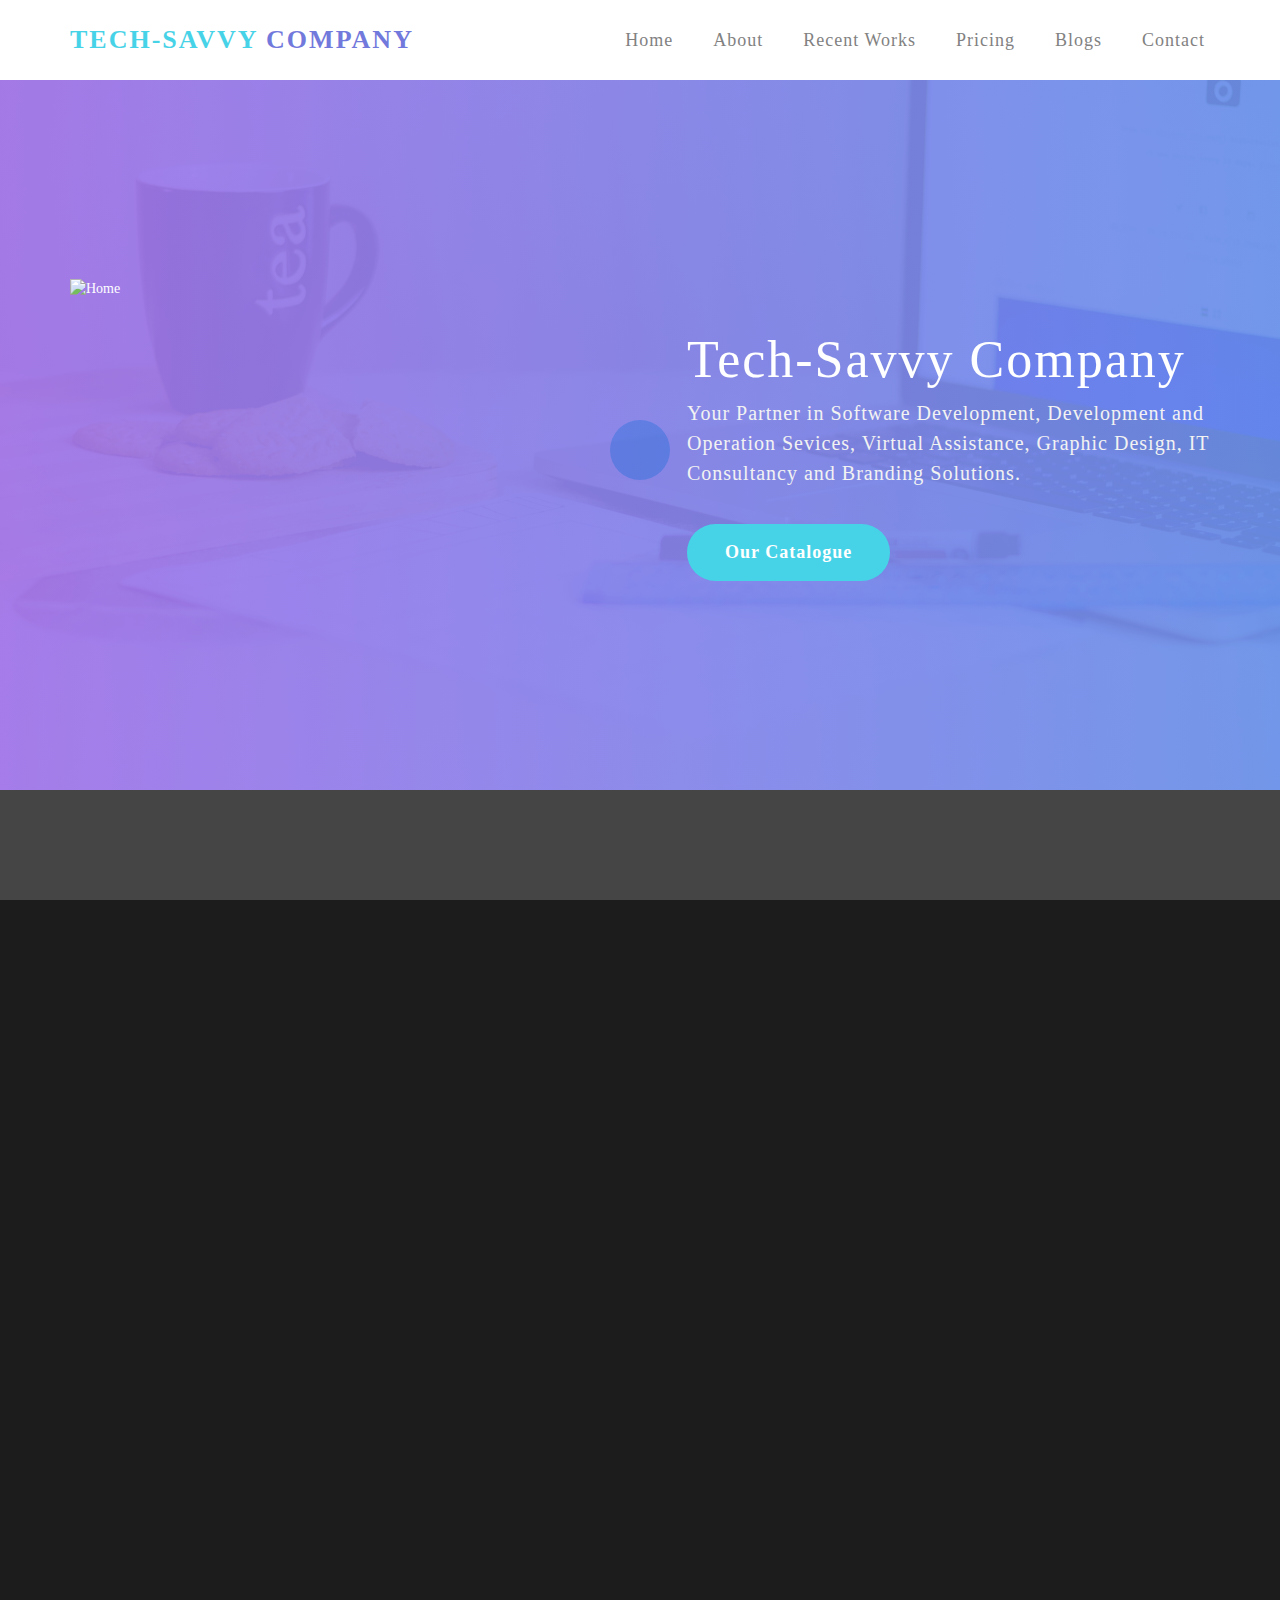
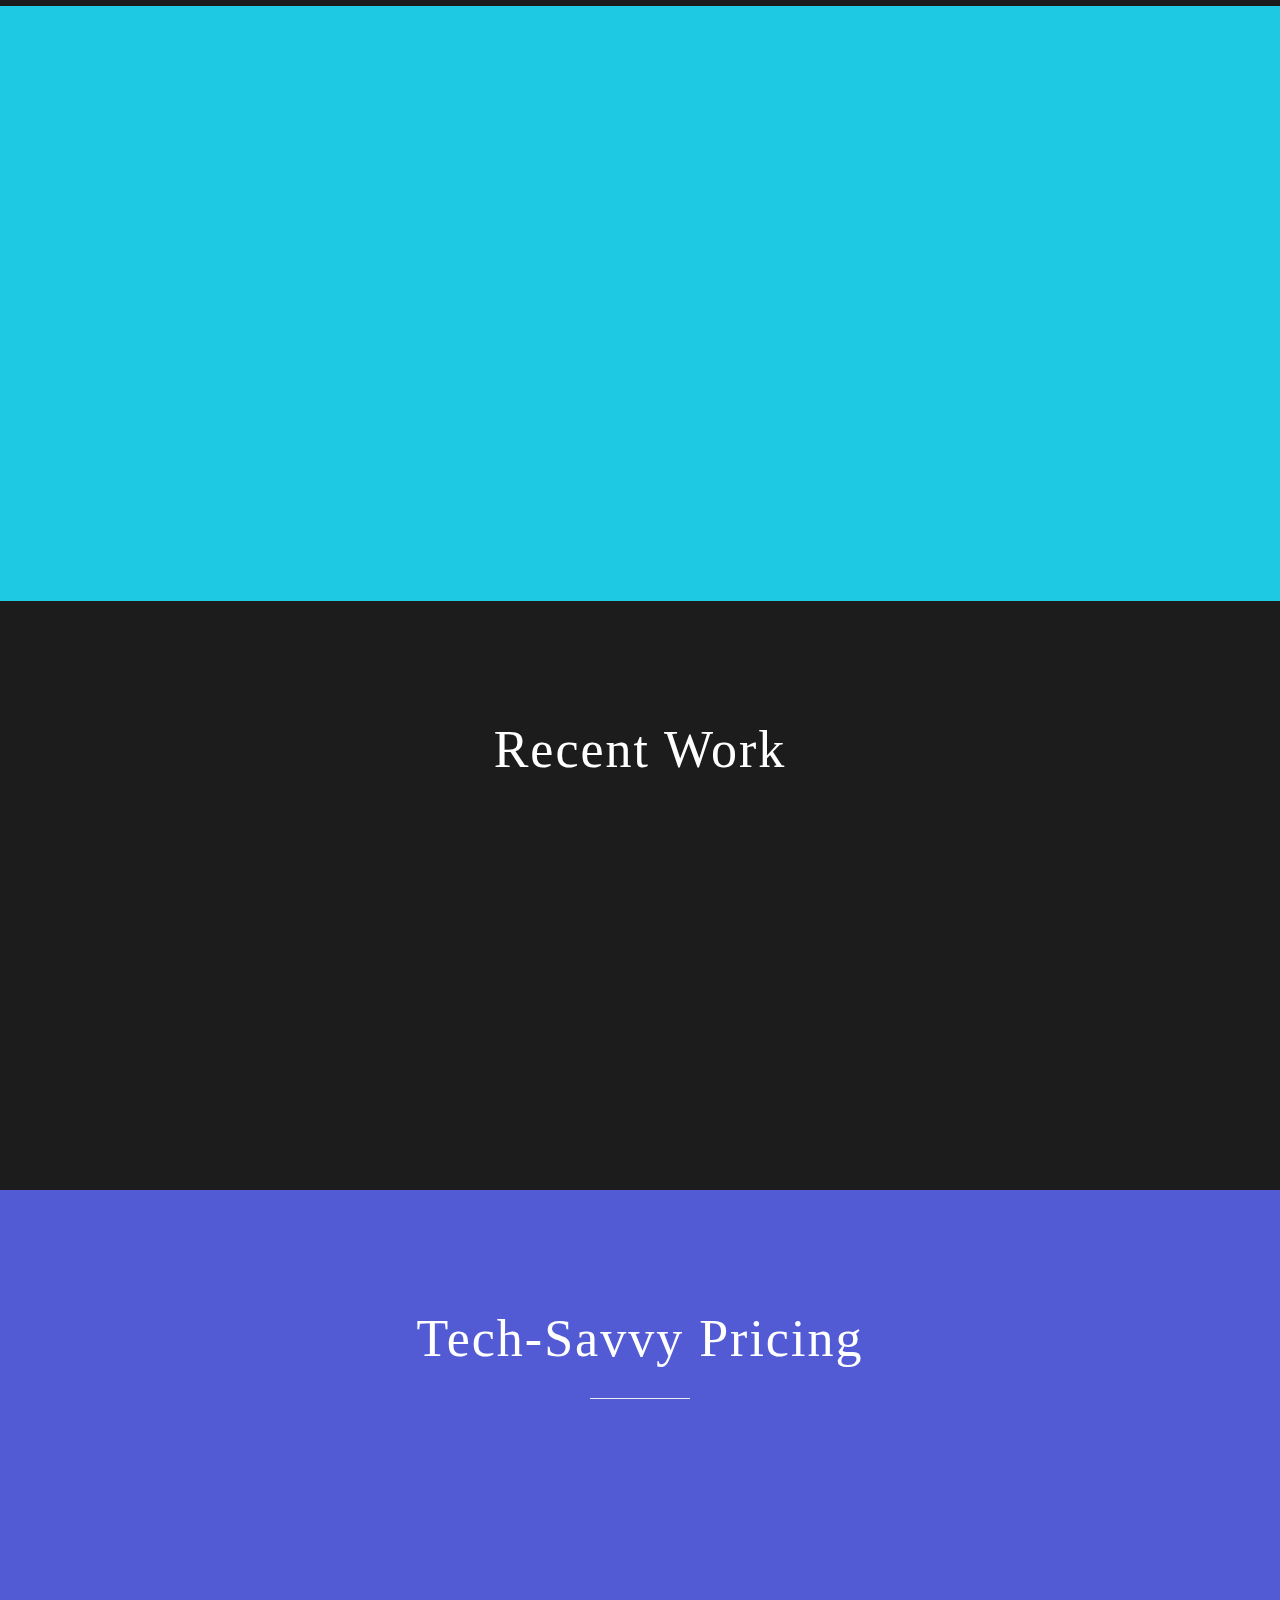
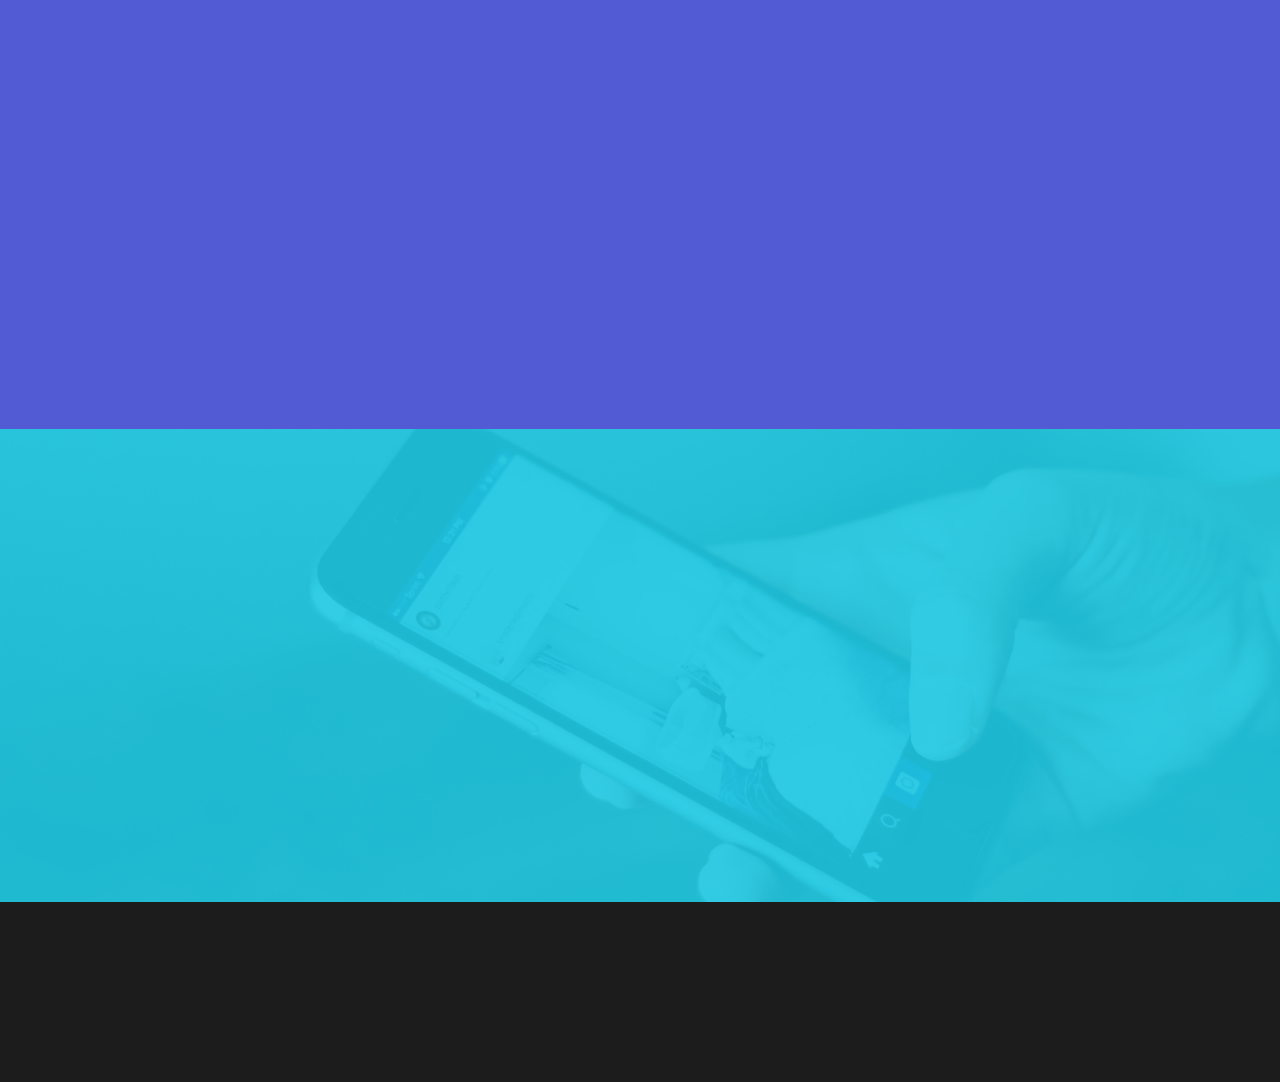
==== tech-savvy-site/index.html @ 90fdca35 "Updated Tech-Savvy Landing Page" ====
<!DOCTYPE html>
<html lang="en">
<head>

<meta charset="UTF-8">
<meta http-equiv="X-UA-Compatible" content="IE=Edge">
<meta name="description" content="">
<meta name="keywords" content="">
<meta name="author" content="">
<meta name="viewport" content="width=device-width, initial-scale=1, maximum-scale=1">

<title>Tech-Savvy</title>
<!--
Styling links
-->
<link rel="stylesheet" href="css/bootstrap.min.css">
<link rel="stylesheet" href="css/animate.css">
<link rel="stylesheet" href="css/font-awesome.min.css">

<link rel="stylesheet" href="css/magnific-popup.css">

<link rel="stylesheet" href="css/owl.theme.css">
<link rel="stylesheet" href="css/owl.carousel.css">

<link href='https://fonts.googleapis.com/css?family=Unica+One' rel='stylesheet' type='text/css'>
<link href='https://fonts.googleapis.com/css?family=Source+Sans+Pro:400,300,700' rel='stylesheet' type='text/css'>

<!-- Main css -->
<link rel="stylesheet" href="css/style.css">

</head>
<body data-spy="scroll" data-target=".navbar-collapse" data-offset="50">


<!-- PRE LOADER -->

<div class="preloader">
     <div class="sk-spinner sk-spinner-pulse"></div>
</div>



<!-- Navigation Section -->

<div class="navbar navbar-default navbar-fixed-top">
	<div class="container">

		<div class="navbar-header">
			<button class="navbar-toggle" data-toggle="collapse" data-target=".navbar-collapse">
				<span class="icon icon-bar"></span>
				<span class="icon icon-bar"></span>
				<span class="icon icon-bar"></span>
			</button>
			<a href="index.html" class="navbar-brand"><span>Tech-Savvy</span> Company</a>
		</div>

		<div class="collapse navbar-collapse">
			<ul class="nav navbar-nav navbar-right">
				<li><a href="#home" class="smoothScroll">Home</a></li>
				<li><a href="#about" class="smoothScroll">About</a></li>
				<li><a href="#screenshot" class="smoothScroll">Recent Works</a></li>
                <li><a href="#pricing" class="smoothScroll">Pricing</a></li>
                <li><a href="#newsletter" class="smoothScroll">Blogs</a></li>
        		<li><a href="#" data-toggle="modal" data-target="#modal1">Contact</a></li>
			</ul>
		</div>

	</div>
</div>


<!-- Home Section -->

<section id="home" class="main">
     <div class="overlay"></div>
	<div class="container">
		<div class="row">

               <div class="wow fadeInUp col-md-6 col-sm-5 col-xs-10 col-xs-offset-1 col-sm-offset-0" data-wow-delay="0.2s">
                    <img src="images/home.png" class="img-responsive" alt="Home">
               </div>

               <div class="col-md-6 col-sm-7 col-xs-12">
                    <div class="home-thumb">
                         <h1 class="wow fadeInUp" data-wow-delay="0.6s">Tech-Savvy Company</h1>
                         <p class="wow fadeInUp" data-wow-delay="0.8s">Your Partner in Software Development, Development and Operation Sevices,
                               Virtual Assistance, Graphic Design, IT Consultancy and Branding Solutions.</p>
                         <a href="#pricing" class="wow fadeInUp section-btn btn btn-success smoothScroll" data-wow-delay="1s">Our Catalogue</a>
                    </div>
               </div>

		</div>
	</div>
</section>


<!-- About Section -->

<section id="about">
     <div class="container">
          <div class="row">

               <div class="col-md-12 col-sm-12">
                    <div class="wow bounceIn section-title">
                         <h1>welcome to Tech-Savvy</h1>
                         <hr>
                    </div>
               </div>

               <div class="wow fadeInUp col-md-6 col-sm-12" data-wow-delay="0.4s">
                   <h2>Our Team</h2>
                   <h3 class="wow fadeInUp" data-wow-delay="0.8s">our Team's ultimate goal is to help clients achieve 
                    their business objectives Designing, branding and IT development. We understand that every business is unique, 
                    and we work closely with our clients to  yield tangible results and
                     help them stay ahead in the competitive digital world.</h3>
                   <p class="wow fadeInUp" data-wow-delay="0.4s">This is the Code applied by the Team <a href="https://digitalmarketers.org/pages/code-of-conduct#:~:text=Our%20Global%20Code%20of%20Conduct%3A%20Doing%20Digital%20the%20Right%20Way&text=Act%20with%20integrity%20in%20the,communications%2C%20social%20posts%2C%20and%20comments" target="_blank">code of Conduct</a> that is adhered to by Tech-Savvy Squad.</p>
               </div>
          <!--
               <div class="wow fadeInUp col-md-3 col-sm-6" data-wow-delay="0.4s">
                    <div class="about-thumb">
                         <img src="images/team-img1.jpg" class="img-responsive" alt="Team">
                              <div class="about-overlay">
                                   <h3>Eng. Alex</h3>
                                   <h4>Company CEO</h4>
                                   <ul class="social-icon">
                                        <li><a href="#" class="fa fa-facebook"></a></li>
                                        <li><a href="#" class="fa fa-instagram"></a></li>
                                        <li><a href="#" class="fa fa-twitter"></a></li>
                                   </ul>
                              </div>
                    </div>
               </div>
        
                <div class="wow fadeInUp col-md-3 col-sm-6" data-wow-delay="0.4s">
                    <div class="about-thumb">
                         <img src="images/team-img2.jpg" class="img-responsive" alt="Team">
                              <div class="about-overlay">
                                   <h3>Mr. Bruce </h3>
                                   <h4>Senior Marketing Specialist</h4>
                                   <ul class="social-icon">
                                        <li><a href="#" class="fa fa-pinterest"></a></li>
                                        <li><a href="#" class="fa fa-behance"></a></li>
                                        <li><a href="#" class="fa fa-google-plus"></a></li>
                                   </ul>
                              </div>
                    </div>
               </div>
       
                <div class="wow fadeInUp col-md-3 col-sm-6" data-wow-delay="0.4s">
                    <div class="about-thumb">
                         <img src="images/team-img2.jpg" class="img-responsive" alt="Team">
                              <div class="about-overlay">
                                   <h3>Mrs. Nereah </h3>
                                   <h4>Graphic designer</h4>
                                   <ul class="social-icon">
                                        <li><a href="#" class="fa fa-pinterest"></a></li>
                                        <li><a href="#" class="fa fa-behance"></a></li>
                                        <li><a href="#" class="fa fa-google-plus"></a></li>
                                   </ul>
                              </div>
                    </div>
               </div>

               <div class="wow fadeInUp col-md-3 col-sm-6" data-wow-delay="0.4s">
                    <div class="about-thumb">
                         <img src="images/team-img2.jpg" class="img-responsive" alt="Team">
                              <div class="about-overlay">
                                   <h3>Mrs. Renee </h3>
                                   <h4> Digital Marketer & Virtual Assistant</h4>
                                   <ul class="social-icon">
                                        <li><a href="#" class="fa fa-pinterest"></a></li>
                                        <li><a href="#" class="fa fa-behance"></a></li>
                                        <li><a href="#" class="fa fa-google-plus"></a></li>
                                   </ul>
                              </div>
                    </div>
               </div>
          -->
          <div class="wow fadeInUp col-md-3 col-sm-6" data-wow-delay="0.4s">
               <div class="about-thumb">
                    <img src="images/kell.jpeg" class="img-responsive" alt="Team">
                         <div class="about-overlay">
                              <h3>SE. Kelvin </h3>
                              <h4>C.E.O | Web Developer</h4>
                              <ul class="social-icon">
                                   <li><a href="#" class="fa fa-pinterest"></a></li>
                                   <li><a href="#" class="fa fa-behance"></a></li>
                                   <li><a href="#" class="fa fa-google-plus"></a></li>
                              </ul>
                         </div>
               </div>
          </div>
               <div class="wow fadeInUp col-md-3 col-sm-6" data-wow-delay="0.4s">
                    <div class="about-thumb">
                         <img src="images/sita.jpeg" class="img-responsive" alt="Team">
                              <div class="about-overlay">
                                   <h3>Mr. Sitati </h3>
                                   <h4>Graphic Designer | UI/UX Expert</h4>
                                   <ul class="social-icon">
                                        <li><a href="#" class="fa fa-pinterest"></a></li>
                                        <li><a href="#" class="fa fa-behance"></a></li>
                                        <li><a href="#" class="fa fa-google-plus"></a></li>
                                   </ul>
                              </div>
                    </div>
               </div>
<!--
               <div class="wow fadeInUp col-md-3 col-sm-6" data-wow-delay="0.4s">
                    <div class="about-thumb">
                         <img src="images/karey.jpg" class="img-responsive" alt="Team">
                              <div class="about-overlay">
                                   <h3>Mr. Emmanuel</h3>
                                   <h4> Sofware Developer</h4>
                                   <ul class="social-icon">
                                        <li><a href="#" class="fa fa-pinterest"></a></li>
                                        <li><a href="#" class="fa fa-behance"></a></li>
                                        <li><a href="#" class="fa fa-google-plus"></a></li>
                                   </ul>
                              </div>
                    </div>
               </div>

               <div class="wow fadeInUp col-md-3 col-sm-6" data-wow-delay="0.4s">
                    <div class="about-thumb">
                         <img src="images/karey.JPG" class="img-responsive" alt="Team">
                              <div class="about-overlay">
                                   <h3>Mrs. Karey </h3>
                                   <h4>Quality Assurance Manager</h4>
                                   <ul class="social-icon">
                                        <li><a href="#" class="fa fa-pinterest"></a></li>
                                        <li><a href="#" class="fa fa-behance"></a></li>
                                        <li><a href="#" class="fa fa-google-plus"></a></li>
                                   </ul>
                              </div>
                    </div>
               </div>
-->
          </div>
     </div>
</section>


<!-- Divider Section -->

<section id="divider">
     <div class="container">
          <div class="row">

               <div class="col-md-offset-2 col-md-8 col-sm-12">
                    <h2 class="wow fadeInUp" data-wow-delay="0.4s">The Tech-Savvy team is a dynamic ensemble of industry specialists,
                          each contributing their unique expertise to our projects. Our software development team combines 
                          technical brilliance that seamlessly blend innovation and user experience. our IT consultancy team navigates the IT landscape, 
                          offering strategic guidance that optimizes systems and empowers businesses to thrive.</h2>
                    <a href="https://elearners.academy/" class="wow fadeInUp section-btn btn btn-success smoothScroll" data-wow-delay="0.8s">Learn More</a>
               </div>

          </div>
     </div>
</section>


<!-- Screenshot Section -->

<section id="screenshot">
     <div class="container">
          <div class="row">

               <div class="col-md-offset-2 col-md-8 col-sm-12">
                    <div class="section-title">
                         <h1>Recent Work</h1>
                         <p class="wow fadeInUp" data-wow-delay="0.8s">Recent works at Tech-Savvy include innovative software development projects, 
                              creating impactful branding solutions, and providing expert IT consultancy. Our team's focus on technology, creativity, 
                              and strategic guidance ensures clients receive tailored solutions that drive growth and enhance their digital presence.</p>
                    </div>
               </div>

               <!-- Screenshot Owl Carousel -->
               <div id="screenshot-carousel" class="owl-carousel">

                    <div class="item col-md-3 col-sm-3 wow fadeInUp" data-wow-delay="0.9s">
                         <a href="images/screenshot-img1.jpg" class="image-popup">
                              <img src="images/screenshot-img1.jpg" class="img-responsive" alt="screenshot">
                         </a>
                         <p style="text-align: center;">Project Planning</p>
                    </div>

                    <div class="item col-md-3 col-sm-3 wow fadeInUp" data-wow-delay="0.9s">
                         <a href="images/screenshot-img2.jpg" class="image-popup">
                              <img src="images/screenshot-img2.jpg" class="img-responsive" alt="screenshot">
                         </a>
                         <p style="text-align: center;">Sotware Design & Development</p>
                    </div>

                    <div class="item col-md-3 col-sm-3 wow fadeInUp" data-wow-delay="0.9s">
                         <a href="images/screenshot-img4.jpg" class="image-popup">
                              <img src="images/screenshot-img5.jpg" class="img-responsive" alt="screenshot">
                         </a>
                         <p style="text-align: center;">Graphic Design</p>
                    </div>

                    <div class="item col-md-3 col-sm-3 wow fadeInUp" data-wow-delay="0.9s">
                         <a href="images/screenshot-img3.jpg" class="image-popup">
                              <img src="images/screenshot-img3.jpg" class="img-responsive" alt="screenshot">
                         </a>
                         <p style="text-align: center;">Branding</p>
                    </div>

               </div>

          </div>
     </div>
</section>


<!-- Pricing Section -->

<section id="pricing">
     <div class="container">
          <div class="row">

                <div class="col-md-12 col-sm-12">
                    <div class="section-title">
                         <h1>Tech-Savvy Pricing</h1>
                         <hr>
                    </div>
               </div>

               <div class="wow fadeInUp col-md-4 col-sm-4" data-wow-delay="0.4s">
                    <div class="pricing-plan">
                         <div class="pricing-month">
                              <h2> >$30 </h2>
                         </div>
                         <div class="pricing-title">
                              <h3>Software Development</h3>
                         </div>
                         <p>Android dev't</p>
                         <p>Web Dev't</p>
                         <p>web design</p>
                         <p>DevOps</p>
                         <button class="btn btn-default section-btn">Register now</button>
                    </div>
               </div>

               <div class="wow fadeInUp col-md-4 col-sm-4" data-wow-delay="0.6s">
                    <div class="pricing-plan">
                         <div class="pricing-month">
                              <h2> >$20</h2>
                         </div>
                         <div class="pricing-title">
                              <h3>Branding & Digital Marketing</h3>
                         </div>
                         <p>Digital Content Creation</p>
                         <p>Social Media Marketing</p>
                         <p>Graphic Design</p>
                         <p>Digital Design Printing</p>
                         <button class="btn btn-default section-btn">Register now</button>
                    </div>
               </div>

               <div class="wow fadeInUp col-md-4 col-sm-4" data-wow-delay="0.8s">
                    <div class="pricing-plan">
                         <div class="pricing-month">
                              <h2> >$30</h2>
                         </div>
                         <div class="pricing-title">
                              <h3>Academic Writing</h3>
                         </div>
                         <p>Technical Non-technical essays</p>
                         <p>Economic Essays</p>
                         <p>Business Analytics</p>
                         <p>Computer Science</p>
                         <button class="btn btn-default section-btn">Register now</button>
                    </div>
               </div>

          </div>
     </div>
</section>


<!-- Newsletter Section -->

<section id="newsletter">
     <div class="overlay"></div>
     <div class="container">
          <div class="row">

               <div class="col-md-offset-2 col-md-8 col-sm-12">
                    <div class="wow bounceIn section-title">
                         <h2>Get Recent Blog Posts</h2>
                         <p class="wow fadeInUp" data-wow-delay="0.5s">To get our Recent Discussions on matters Branding, innovation and Technology revolutions subscribe to our blog post.</p>
                    </div>
                    <div class="wow fadeInUp newsletter-form" data-wow-delay="0.8s">
                         <form action="#" method="post">
                              <div class="col-md-8 col-sm-7">
                                   <input name="email" type="email" class="form-control" id="email" placeholder="Please Provide Your Email here">
                           	  </div>
                              <div class="col-md-4 col-sm-5">
                                   <input name="submit" type="submit" class="form-control" id="submit" value="Subscribe">
                              </div>
                         </form>
                    </div>
               </div>

          </div>
     </div>
</section>


<!-- Footer Section -->

<footer>
	<div class="container">
		<div class="row">

               <div class="col-md-8 col-sm-6">
                    <div class="wow fadeInUp footer-copyright" data-wow-delay="0.4s">
                         <p>Copyright &copy; 2023 Tech-savvy Company
                         <span>||</span> 
                         Design: <a href="https://twitter.com/kelvinSEALX" title="Twitter for development" target="_blank">kelvin the-great</a></p>
                    </div>
               </div>

			<div class="col-md-4 col-sm-6">
				<ul class="wow fadeInUp social-icon" data-wow-delay="0.8s">
                         <li><a href="#" class="fa fa-facebook"></a></li>
                         <li><a href="https://twitter.com/kelvinSEALX" class="fa fa-twitter"></a></li>
                         <li><a href="oumaklvn2018@gmail.com" class="fa fa-google-plus"></a></li>
                         <li><a href="#" class="fa fa-dribbble"></a></li>
                         <li><a href="https://www.linkedin.com/in/kelvin-ouma" class="fa fa-linkedin"></a></li>
                    </ul>
               </div>
			
		</div>
	</div>
</footer>


<!-- Modal Contact -->

<div class="modal fade" id="modal1" tabindex="-1" role="dialog" aria-labelledby="myModalLabel" aria-hidden="true">
     <div class="modal-dialog">
      <div class="modal-content modal-popup">
          <div class="modal-header">
               <button type="button" class="close" data-dismiss="modal" aria-label="Close"><span aria-hidden="true">&times;</span></button>
               <h2 class="modal-title">Contact Form</h2>
          </div>

               <form action="#" method="post">
                    <input name="name" type="text" class="form-control" id="name" placeholder="Your Name" required>
                 	<input name="email" type="email" class="form-control" id="email" placeholder="Email Address" required>
                 	<textarea name="message" rows="3" class="form-control" id="message" placeholder="Message" required></textarea>
                    <input name="submit" type="submit" class="form-control" id="submit" value="Send Message">
               </form>
          </div>
     </div>
</div>


<!-- Back top -->

<a href="#" class="go-top"><i class="fa fa-angle-up"></i></a>


<!-- SCRIPTS -->

<script src="js/jquery.js"></script>
<script src="js/bootstrap.min.js"></script>
<script src="js/jquery.magnific-popup.min.js"></script>
<script src="js/magnific-popup-options.js"></script>
<script src="js/owl.carousel.min.js"></script>
<script src="js/smoothscroll.js"></script>
<script src="js/wow.min.js"></script>
<script src="js/custom.js"></script>

</body>
</html>
---- tech-savvy-site/css/style.css ----
body {
		background: #1c1c1c;
    font-family: 'Times New Roman', serif;
    font-style: normal;
		font-weight: 300;
    padding-top: 70px;
    overflow-x: hidden;
}


/*---------------------------------------
    Typorgraphy              
-----------------------------------------*/

h1,h2,h3,h4,h5,h6,
.navbar-default, .btn {
  font-family: 'Times New Roman', serif;
  font-weight: 400;
}


h1,h2,h3,h4,h5,h6 {
  font-weight: 400;
  letter-spacing: 1px;
}

h1 {
    color: #ffffff;
    font-size: 52px;
    letter-spacing: 2px;
    padding-bottom: 10px;
    margin-bottom: 0px;
}

h2 {
  color: #f0f0f0;
  font-size: 32px;
}

h3 {
  color: #535bd4;
  font-size: 22px;
  line-height: 32px;
  padding-bottom: 4px;
}

h4 {
  font-weight: bold;
}

p {
    color: #999;
    font-size: 20px;
    font-weight: 300;
    line-height: 30px;
}

hr {
  border-bottom-color: #999;
  width: 100px;
}

.section-btn {
  background-color: #000;
  border: 2px solid transparent;
  border-radius: 100px;
  color: #ffffff;
  font-size: 18px;
  font-weight: bold;
  letter-spacing: 1px;
  padding: 14px 36px;
  margin-top: 26px;
  transition: all 0.4s ease-in-out;
}

.section-btn:hover {
  background: transparent;
  border-top-color: #ffffff;
  border-right-color: #222;
  border-bottom-color: #ffffff;
  border-left-color: #222;
  color: #ffffff;
}


/*---------------------------------------
    General               
-----------------------------------------*/

html{
  -webkit-font-smoothing: antialiased;
}

a {
  color: #535bd4;
  -webkit-transition: 0.5s;
  -o-transition: 0.5s;
  transition: 0.5s;
  text-decoration: none !important;
}
a:hover, a:active, a:focus {
  color: #3FF;
  outline: none;
}

* {
  -webkit-box-sizing: border-box;
  -moz-box-sizing: border-box;
  box-sizing: border-box;
}

*:before,
*:after {
  -webkit-box-sizing: border-box;
  -moz-box-sizing: border-box;
  box-sizing: border-box;
}

::-webkit-scrollbar{
  width: 8px;
  height: 8px;
}

::-webkit-scrollbar-thumb {
  cursor: pointer;
  background: #ffffff;
}

.section-title {
  position: relative;
  padding-bottom: 62px;
  text-align: center;
}

#about,
#screenshot,
#divider,
#pricing,
#newsletter {
  padding-top: 100px;
  padding-bottom: 100px;
}

#divider,
#pricing {
  text-align: center;
}


/*---------------------------------------
    Preloader section              
-----------------------------------------*/

.preloader {
  position: fixed;
  top: 0;
  left: 0;
  width: 100%;
  height: 100%;
  z-index: 99999;
  display: flex;
  flex-flow: row nowrap;
  justify-content: center;
  align-items: center;
  background: none repeat scroll 0 0 #ffffff;
}

.sk-spinner-pulse {
  width: 60px;
  height: 60px;
  background-color: #1dc9e3;
  border-radius: 100%;
  -webkit-animation: sk-pulseScaleOut 1s infinite ease-in-out;
          animation: sk-pulseScaleOut 1s infinite ease-in-out; }

@-webkit-keyframes sk-pulseScaleOut {
  0% {
    -webkit-transform: scale(0);
            transform: scale(0); }
  100% {
    -webkit-transform: scale(1);
            transform: scale(1);
    opacity: 0; } }

@keyframes sk-pulseScaleOut {
  0% {
    -webkit-transform: scale(0);
            transform: scale(0); }
  100% {
    -webkit-transform: scale(1);
            transform: scale(1);
    opacity: 0; } }



/*---------------------------------------
    Navigation section              
-----------------------------------------*/

.navbar-default {
    background: #ffffff;
    border: none;
    box-shadow: none;
    margin: 0 !important;
}

.navbar-default .navbar-brand {
  color: #535bd4;
  font-size: 26px;
  font-weight: bold;
  text-transform: uppercase;
  letter-spacing: 2px;
  line-height: 50px;
  margin: 0;
}

.navbar-default .navbar-brand span {
  color: #1dc9e3;
}

.navbar-default .navbar-nav li a {
    color: #656565;
    font-size: 18px;
    font-weight: 500;
    line-height: 50px;
    letter-spacing: 1px;
    -webkit-transition: all 0.4s ease-in-out;
    transition: all 0.4s ease-in-out;
    padding-right: 20px;
    padding-left: 20px;
}

.navbar-default .navbar-nav > li a:hover {
    color: #1dc9e3;
}

.navbar-default .navbar-nav > li > a:hover,
.navbar-default .navbar-nav > li > a:focus {
    color: #656565;
    background-color: transparent;
}

.navbar-default .navbar-nav > .active > a,
.navbar-default .navbar-nav > .active > a:hover,
.navbar-default .navbar-nav > .active > a:focus {
    color: #1dc9e3;
    background-color: transparent;
}

.navbar-default .navbar-toggle {
     border: none;
     padding-top: 10px;
  }

.navbar-default .navbar-toggle .icon-bar {
    border-color: transparent;
  }

.navbar-default .navbar-toggle:hover,
.navbar-default .navbar-toggle:focus { 
  background-color: transparent;
}


/*---------------------------------------
    Home section              
-----------------------------------------*/

#home {
    background: #535bd4 url('../images/home-bg.jpg') no-repeat;
    background-size: cover;
    background-position: center center;
    color: #ffffff;
    display: -webkit-box;
    display: -webkit-flex;
     display: -ms-flexbox;
    display: flex;
    -webkit-box-align: center;
    -webkit-align-items: center;
    -ms-flex-align: center;
     align-items: center;
    height: 80vh;
    position: relative;
}

#home .overlay {
  background: #4776E6; /* fallback for old browsers */
  background: -webkit-linear-gradient(to left, #4776E6 , #8E54E9); /* Chrome 10-25, Safari 5.1-6 */ 
  background: linear-gradient(to left, #4776E6 , #8E54E9); /* W3C, IE 10+/ Edge, Firefox 16+, Chrome 26+, Opera 12+, Safari 7+ */
  opacity: 0.9;
  position: absolute;
  width: 100%;
  height: 80vh;
  top: 0;
  left: 0;
  right: 0;
}

#home img {
  width: 100%;
  height: auto;
}

#home .home-thumb {
  padding-top: 32px;
  padding-left: 32px;
}

#home p,
#newsletter p {
  color: #f0f0f0;
  letter-spacing: 1px;
}

#home .section-btn {
  background: #1dc9e3;
}

#home .section-btn:hover {
  background: transparent !important;
}


/*---------------------------------------
   Divider section              
-----------------------------------------*/

#divider {
  background-color: #1dc9e3;
}

#divider p {
  color: #666;
  font-size: 26px;
  line-height: 42px;
}


/*---------------------------------------
   About section              
-----------------------------------------*/

#about img {
  width: 100%;
}

#about .about-thumb {
  margin-bottom: 32px;
  position: relative;
  text-align: center;
}

#about .about-overlay h3 {
  padding-bottom: 0px;
}

#about .about-overlay {
  background-color: rgba(250,250,250,0.9);
  border-radius: 2px;
  position: absolute;
  bottom: 0px;
  width: 100%;
  height: 100px;
  overflow: hidden;
  transition: height 450ms;
}

#about .about-thumb:hover .about-overlay {
  height: 100%;
  background-color: #ffffff;
  color: #222;
  padding-top: 30%;
  opacity: 0.9;
}

#about .about-thumb:hover h4 {
  color: #1dc9e3;
}


/*---------------------------------------
    Screenshot section              
-----------------------------------------*/

#screenshot .col-md-3 {
  display: block;
  width: 100%;
  padding-bottom: 1rem;
}

#screenshot img {
  background-color: #ffffff;
  box-shadow: 0px 1px 2px 0px rgba(0, 0, 0, 0.15);
  border-radius: 2px;
  cursor: pointer;
  display: block;
  margin-top: 20px;
  margin-bottom: 20px;
  position: relative;
  top: 0px;
  transition: all 0.4s ease-in-out;
}

#screenshot img:hover {
  box-shadow: 0px 16px 22px 0px rgba(0, 0, 0, 0.3);
  top: -6px;
}

.mfp-with-zoom .mfp-container,
.mfp-with-zoom.mfp-bg {
  opacity: 0;
  -webkit-backface-visibility: hidden;
  /* ideally, transition speed should match zoom duration */
  -webkit-transition: all 0.3s ease-out;
  -moz-transition: all 0.3s ease-out;
  -o-transition: all 0.3s ease-out;
  transition: all 0.3s ease-out;
}

.mfp-with-zoom.mfp-ready .mfp-container {
  opacity: 1;
}

.mfp-with-zoom.mfp-ready.mfp-bg {
  opacity: 0.8;
}

.mfp-with-zoom.mfp-removing .mfp-container,
.mfp-with-zoom.mfp-removing.mfp-bg {
  opacity: 0;
}


/*---------------------------------------
   Pricing section         
-----------------------------------------*/

#pricing {
  background: #535bd4;
}

#pricing .pricing-plan {
  background-color: #ffffff;
  border-radius: 2px;
  margin-bottom: 32px;
}

#pricing .pricing-plan .pricing-month {
  padding: 14px 10px 6px 10px;
}

#pricing .pricing-plan .pricing-month h2 {
  font-size: 52px;
  color: #1dc9e3;
}

#pricing .pricing-plan .section-btn {
  background: #1dc9e3;
  position: relative;
  top: 20px;
}

#pricing .pricing-plan .section-btn:hover {
  background-color: #ffffff;
  color: #222;
}


/*---------------------------------------
    Newsletter section              
-----------------------------------------*/

#newsletter {
    background: #535bd4 url('../images/newsletter-bg.jpg') no-repeat;
    background-size: cover;
    background-position: center center;
    color: #ffffff;
    position: relative;
}

#newsletter .overlay {
  background: #1dc9e3;
  opacity: 0.9;
  position: absolute;
  width: 100%;
  height: 100%;
  top: 0;
  left: 0;
  right: 0;
}

#newsletter .form-control {
  background-color: transparent;
  border: none;
  border-bottom: 3px solid #eee;
  border-radius: 0px;
  box-shadow: none;
  color: #ffffff;
  font-size: 20px;
  font-weight: 400;
  height: 50px;
  transition: all 0.4s ease-in-out;
  margin-bottom: 20px;
}

#newsletter .form-control:focus {
  border-color: #ffffff;
}

#newsletter input[type="submit"] {
  background-color: #ffffff;
  border-radius: 100px;
  border: 3px solid #ffffff;
  color: #1dc9e3;
  font-size: 17px;
  font-weight: 400;
  letter-spacing: 1px;
  text-transform: uppercase;
  height: 55px;
}

#newsletter input[type="submit"]:hover {
  background-color: transparent;
  color: #ffffff;
}

#newsletter .form-control::-moz-placeholder {
  color: #ffffff;
  opacity: 1;
}

#newsletter .form-control:-ms-input-placeholder {
  color: #ffffff;
}

#newsletter .form-control::-webkit-input-placeholder {
  color: #ffffff;
}


/*---------------------------------------
   Footer section              
-----------------------------------------*/

footer {
  padding-top: 60px;
  padding-bottom: 60px;
}

footer span {
  padding-right: 10px;
  padding-left: 10px;
}

footer p {
  padding-top: 16px;
}



/*---------------------------------------
   Modal Contact           
-----------------------------------------*/

.modal-dialog .modal-content {
  background-color: #535bd4;
  border: none;
  border-radius: 2px;
  text-align: center;
  padding: 100px 50px 80px 50px;
  position: relative;
  overflow: hidden;
}

.btn:focus {
  outline: none;
}

.modal-header {
  border-bottom: 0px;
}

.modal-dialog .close {
  color: #ffffff;
  font-size: 45px;
  font-weight: 300;
  text-shadow: none;
  opacity: 1;
  position: absolute;
  top: 40px;
  right: 40px;
  border-radius: 100px;
  width: 30px;
  height: 30px;
  line-height: 30px;
  text-align: center;
}

.modal-dialog .close:focus {
  outline: none;
}

.modal-dialog .modal-title {
  color: #ffffff;
}

.modal-dialog form {
  padding: 20px;
}

.modal-dialog form input {
  height: 50px;
}

.modal-dialog .form-control {
  background: transparent;
  border: 1px solid #f0f0f0;
  border-radius: 0px;
  box-shadow: none;
  color: #ffffff;
  font-size: 20px;
  margin-bottom: 20px;
  transition: all 0.4s ease-in-out;
}

.modal-dialog .form-control:focus {
  border-top-color: transparent;
  border-right-color: transparent;
  border-left-color: transparent;
  border-bottom-color: #ffffff;
}

.modal-dialog form input[type="submit"] {
  background: #1dc9e3;
  border: 3px solid transparent;
  border-radius: 100px;
  font-weight: 400;
  letter-spacing: 1px;
  color: #ffffff;
  text-transform: uppercase;
  margin-top: 30px;
}

.modal-dialog form input[type="submit"]:hover {
  background: transparent;
  border-color: #1dc9e3;
  color: #ffffff;
}

.modal-dialog .form-control::-moz-placeholder {
  color: #ffffff;
  opacity: 1;
}
.modal-dialog .form-control:-ms-input-placeholder {
  color: #ffffff;
}
.modal-dialog .form-control::-webkit-input-placeholder {
  color: #ffffff;
}

.modal.fade .modal-dialog{
  -webkit-perspective: 1300px;
     -moz-perspective: 1300px;
          perspective: 1300px;
}

.modal.fade .modal-content{
  -webkit-transform-style: preserve-3d;
     -moz-transform-style: preserve-3d;
          transform-style: preserve-3d;
  -webkit-transform: translateZ(-3000px) rotateY(90deg);
     -moz-transform: translateZ(-3000px) rotateY(90deg);
      -ms-transform: translateZ(-3000px) rotateY(90deg);
          transform: translateZ(-3000px) rotateY(90deg);
  opacity: 0;
}

.modal.fade.in .modal-content{
    -webkit-animation: slit .7s forwards ease-out;
    -moz-animation: slit .7s forwards ease-out;
    animation: slit .7s forwards ease-out;
}

@-webkit-keyframes slit {
  50% { -webkit-transform: translateZ(-250px) rotateY(60deg); opacity: .5; -webkit-animation-timing-function: ease-out;}
  100% { -webkit-transform: translateZ(0) rotateY(0deg); opacity: 1; }
}

@-moz-keyframes slit {
  50% { -moz-transform: translateZ(-250px) rotateY(60deg); opacity: .5; -moz-animation-timing-function: ease-out;}
  100% { -moz-transform: translateZ(0) rotateY(0deg); opacity: 1; }
}

@keyframes slit {
  50% { transform: translateZ(-250px) rotateY(60deg); opacity: 1; animation-timing-function: ease-in;}
  100% { transform: translateZ(0) rotateY(0deg); opacity: 1; }
}


/*---------------------------------------
   Social icon             
-----------------------------------------*/

.social-icon {
    position: relative;
    padding: 0;
    margin: 0;
    text-align: center;
}

.social-icon li {
    display: inline-block;
    list-style: none;
}

.social-icon li a {
    color: #666;
    border-radius: 100px;
    cursor: pointer;
    font-size: 16px;
    text-decoration: none;
    transition: all 0.4s ease-in-out;
    width: 50px;
    height: 50px;
    line-height: 50px;
    text-align: center;
    vertical-align: middle;
    position: relative;
    top: 0px;
    margin: 10px 4px 0px 4px;
}

.social-icon li a:hover {
    background: #1dc9e3;
    color: #ffffff;
    top: -5px;
}


/*---------------------------------------
   Back top         
-----------------------------------------*/

.go-top {
  background-color: #ffffff;
  box-shadow: 1px 1.732px 12px 0px rgba( 0, 0, 0, .14 ), 1px 1.732px 3px 0px rgba( 0, 0, 0, .12 );
  border-radius: 100px;
  transition : all 1s ease;
  bottom: 2em;
  right: 2em;
  color: #333;
  font-size: 22px;
  display: none;
  position: fixed;
  text-decoration: none;
  width: 35px;
  height: 35px;
  line-height: 30px;
  text-align: center;
}

.go-top:hover {
    background: #535bd4;
    color: #ffffff;
}


/*---------------------------------------
   Mobile Responsive         
-----------------------------------------*/
@media (max-width: 1200px) {
  .container {
	width: 100%;
  }
}

@media (max-width: 980px) {

  h1 {
    font-size: 38px;
  }
  
  .section-btn {
    padding: 10px 34px 12px;
  }

  #home, #home .overlay {
    height: 60vh;
  }

  #home .home-thumb {
    padding-top: 0px;
  }

  #about {
    text-align: center;
  }

  #about .about-thumb {
    margin-top: 62px;
  }

}

@media (max-width: 768px) {

  h1 {
    font-size: 28px;
  }

  .section-title {
    padding-bottom: 32px;
  }

  #about, #divider,
  #screenshot,
  #pricing, #newsletter {
    padding-top: 60px;
    padding-bottom: 60px;
  }

}

@media (max-width: 767px) {

   body {
    padding-top: 0px;
    text-align: center;
  }

  .navbar-default {
    text-align: center;
    padding-top: 0px;
  }

  .navbar-default .navbar-brand {
    line-height: 20px;
  }

  .navbar-default .navbar-nav li a {
    line-height: 25px;
  }

  #home, #home .overlay {
    height: 100vh;
  }

  #home img {
    position: relative;
    display: inline-block;
  }

  #home .home-thumb {
    padding-top: 32px;
    padding-left: 0px;
  }

  #pricing .pricing-plan {
    margin-bottom: 62px;
  }

}

@media (max-width: 650px) {

  h1 {
    font-size: 28px;
  }

  h2 {
    font-size: 24px;
  }

  h3 {
    font-size: 18px;
  }

  p {
    font-size: 16px;
  }

}
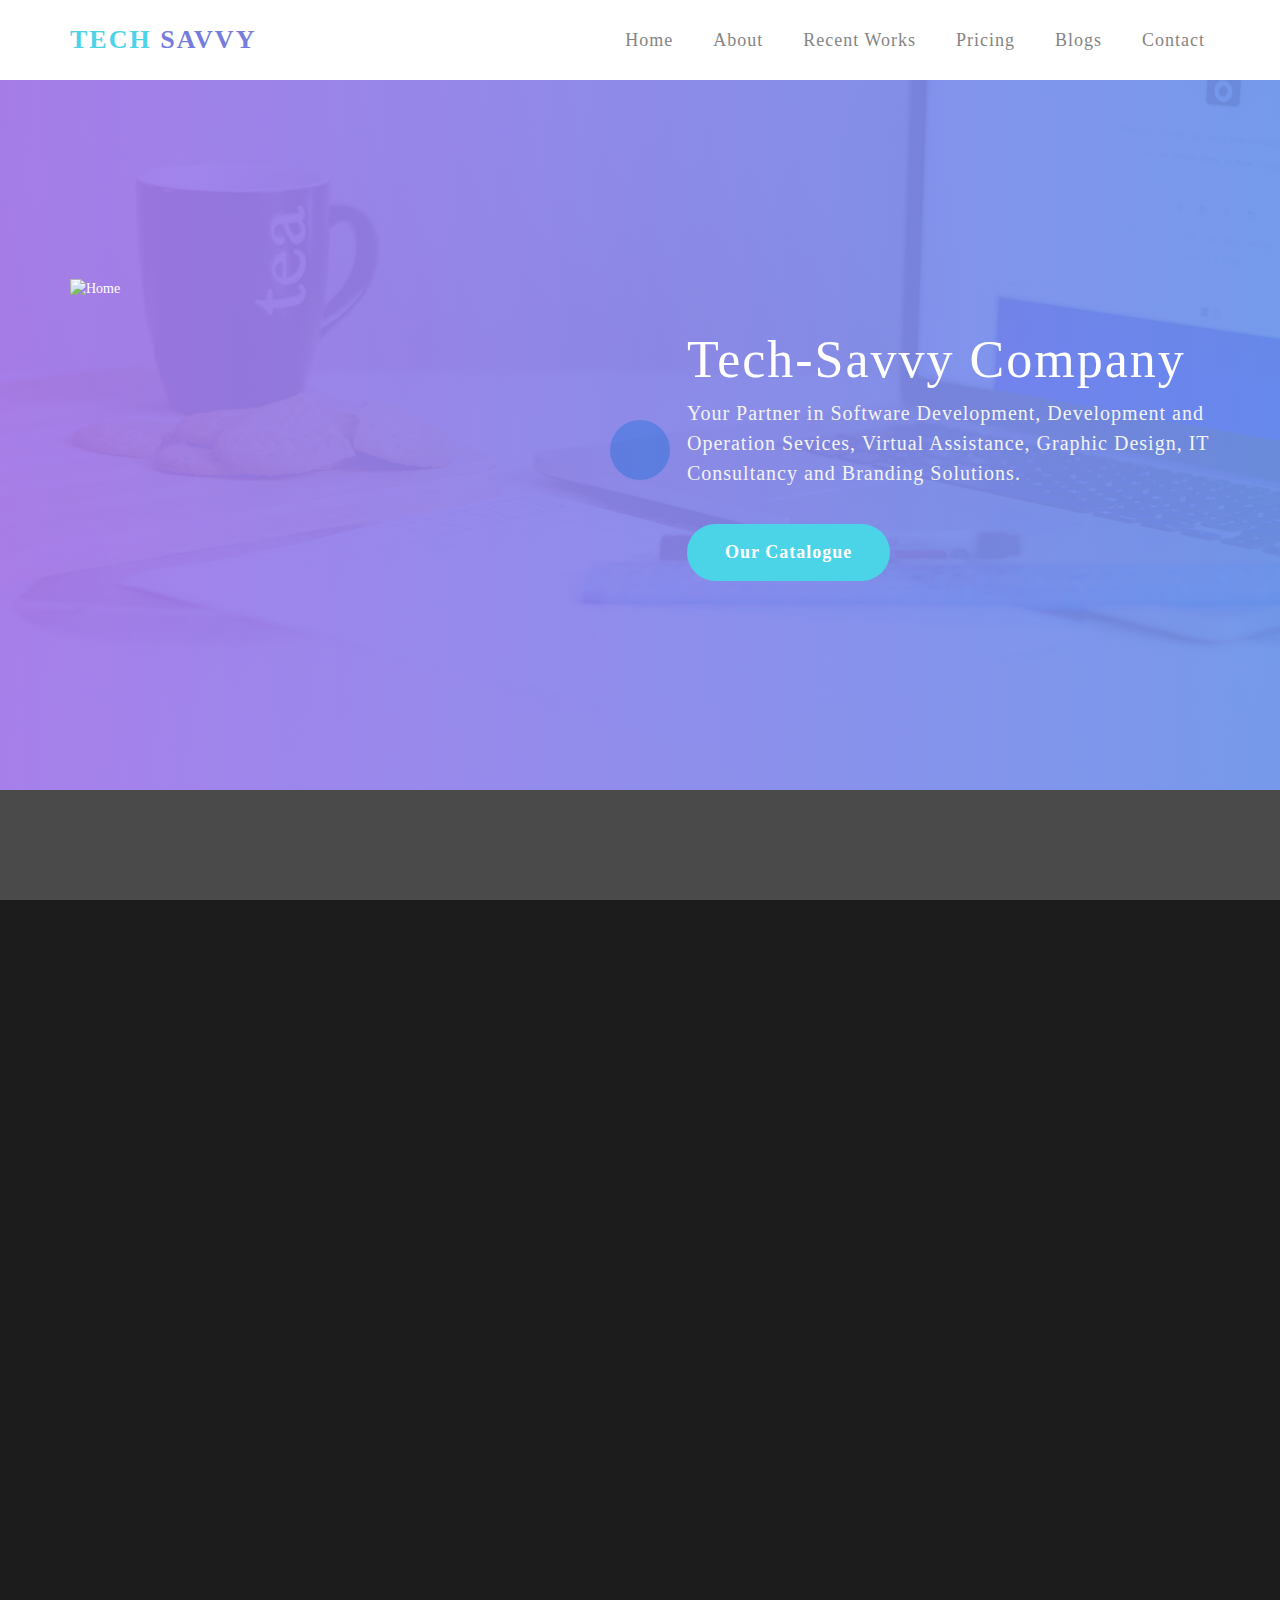
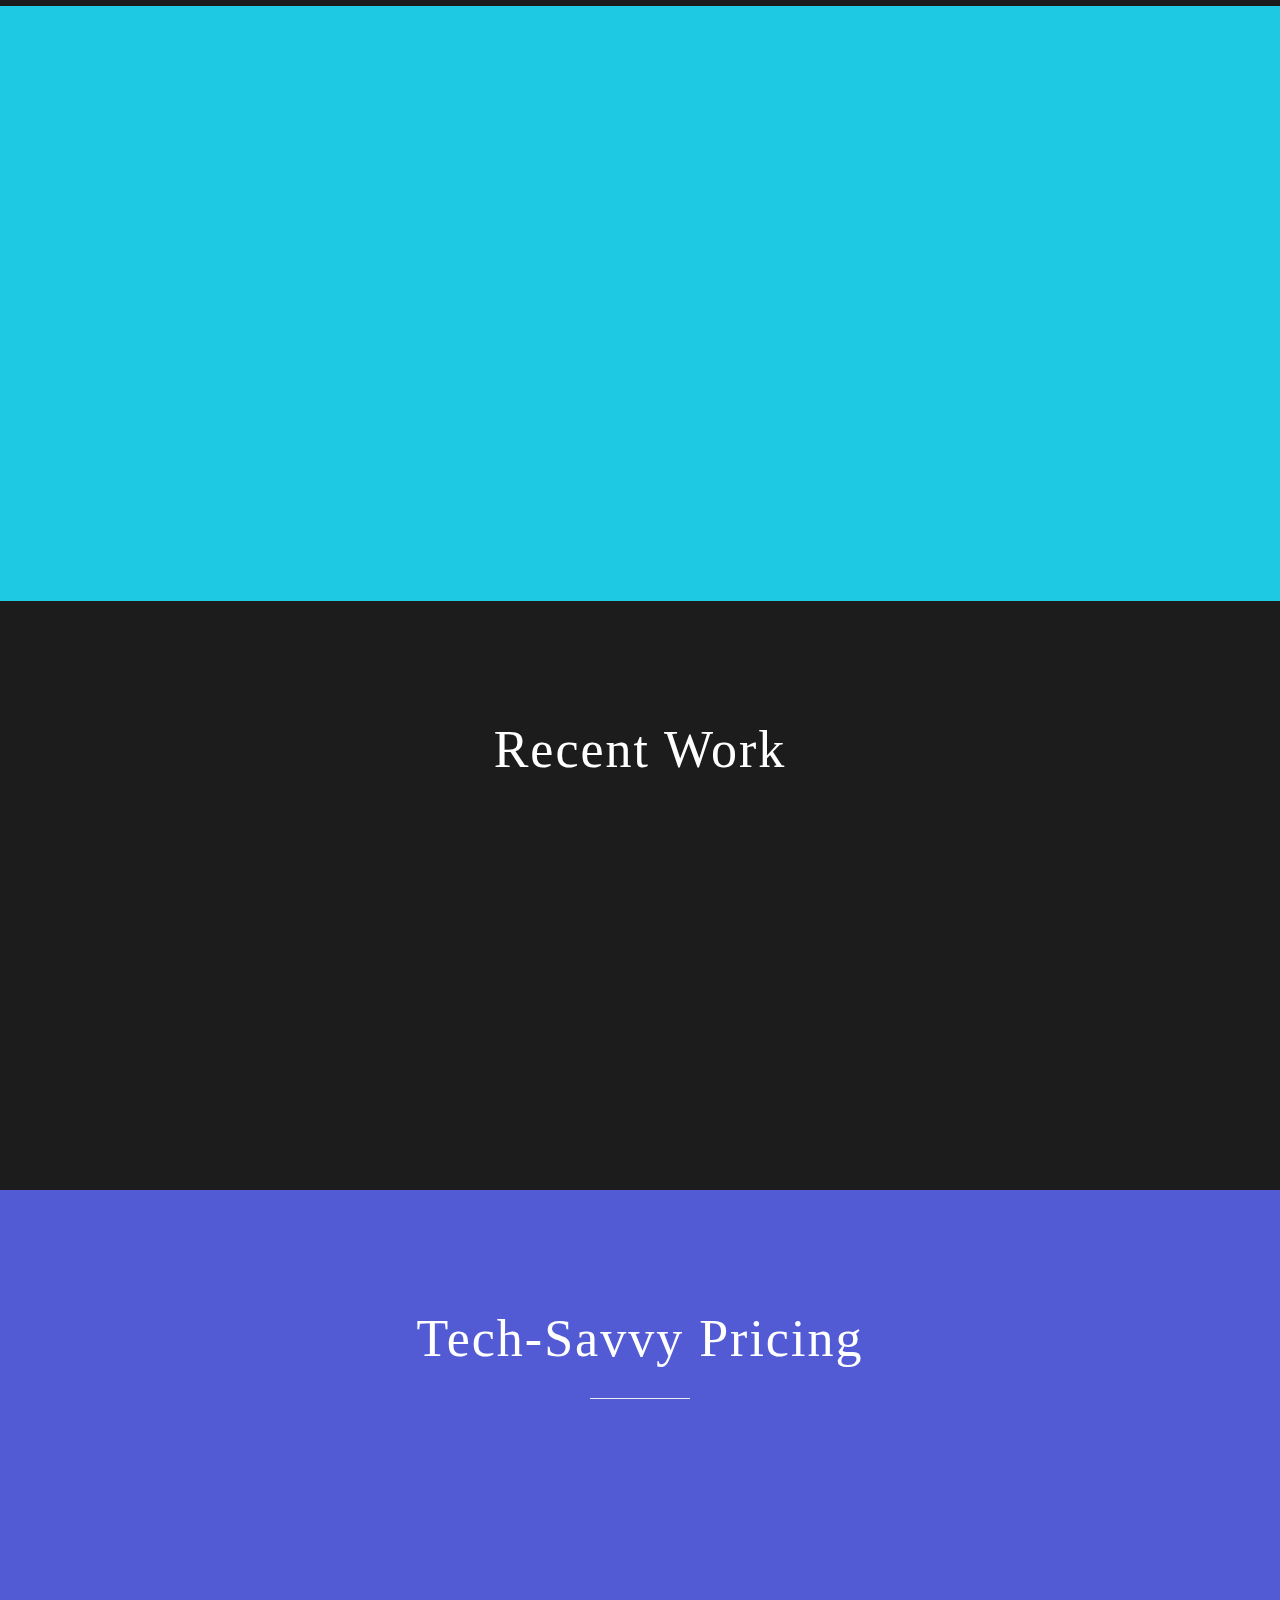
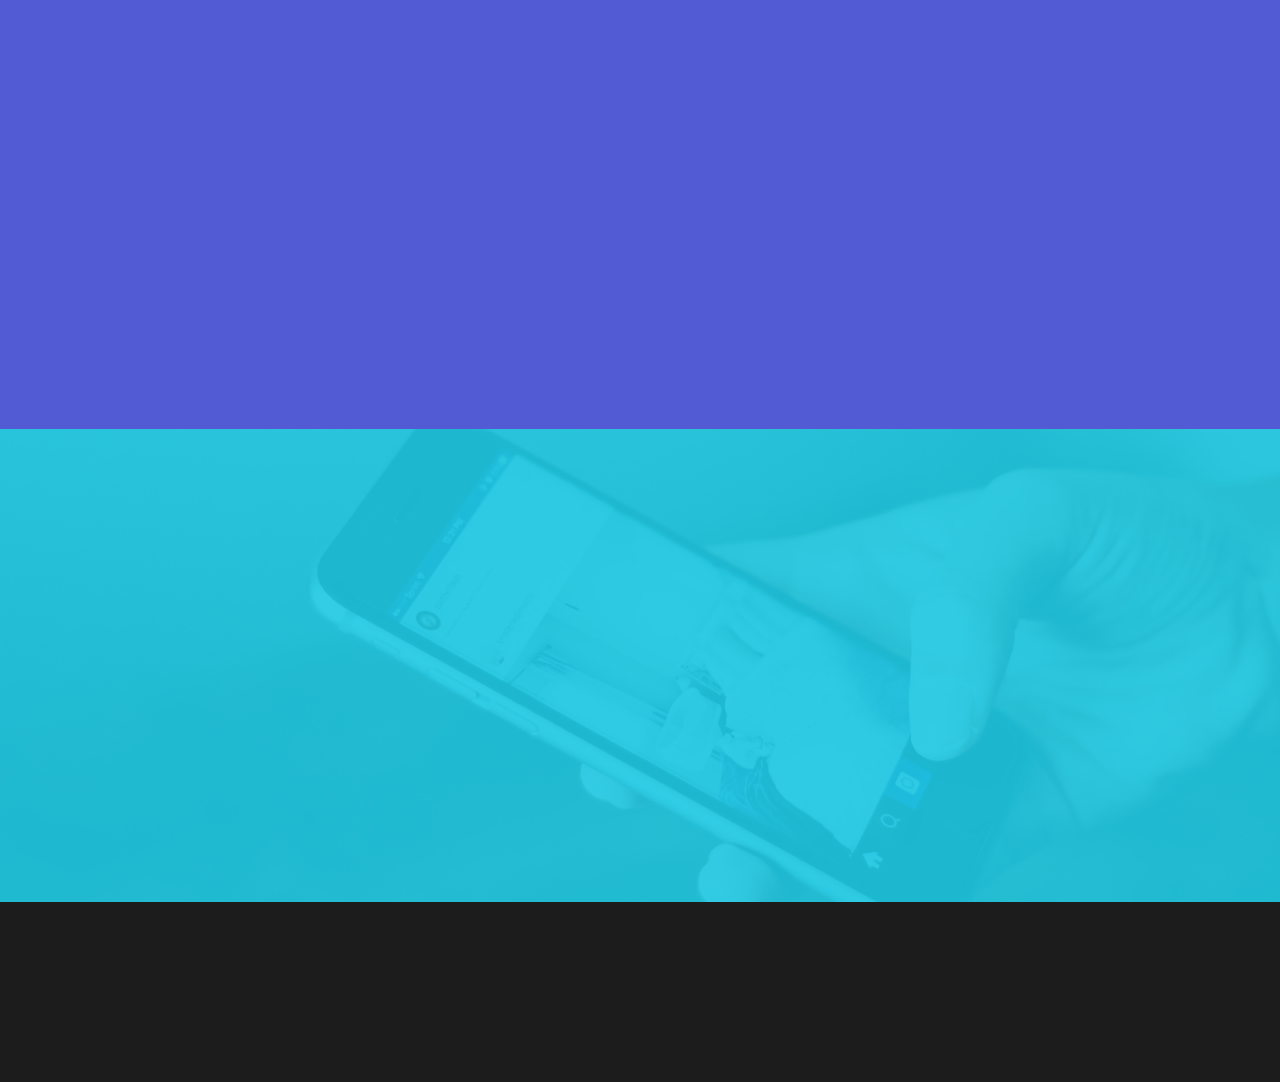
==== commit e0481cda: "Changed Company Name" ====
--- a/tech-savvy-site/index.html
+++ b/tech-savvy-site/index.html
@@ -51,7 +51,7 @@
 				<span class="icon icon-bar"></span>
 				<span class="icon icon-bar"></span>
 			</button>
-			<a href="index.html" class="navbar-brand"><span>Tech-Savvy</span> Company</a>
+			<a href="index.html" class="navbar-brand"><span>Tech</span> Savvy</a>
 		</div>
 
 		<div class="collapse navbar-collapse">
@@ -474,4 +474,4 @@
 <script src="js/custom.js"></script>
 
 </body>
-</html>+</html>
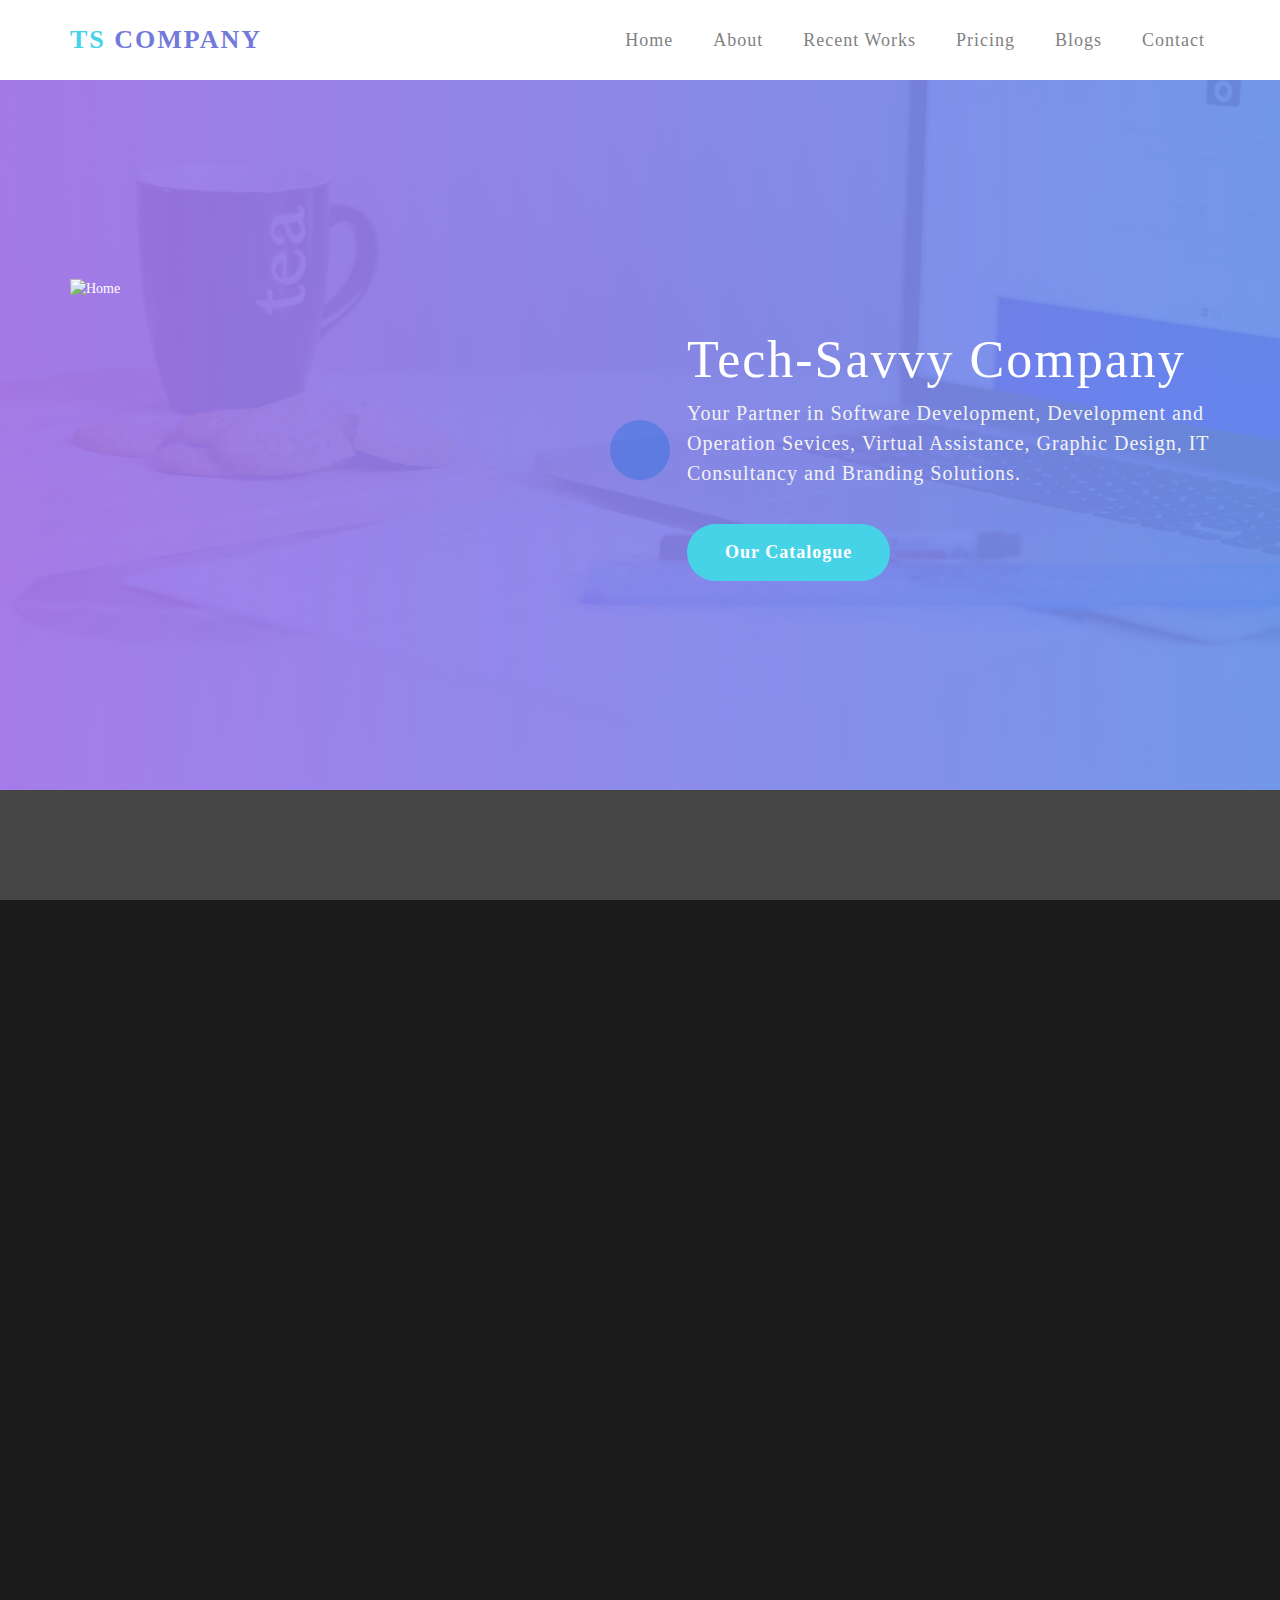
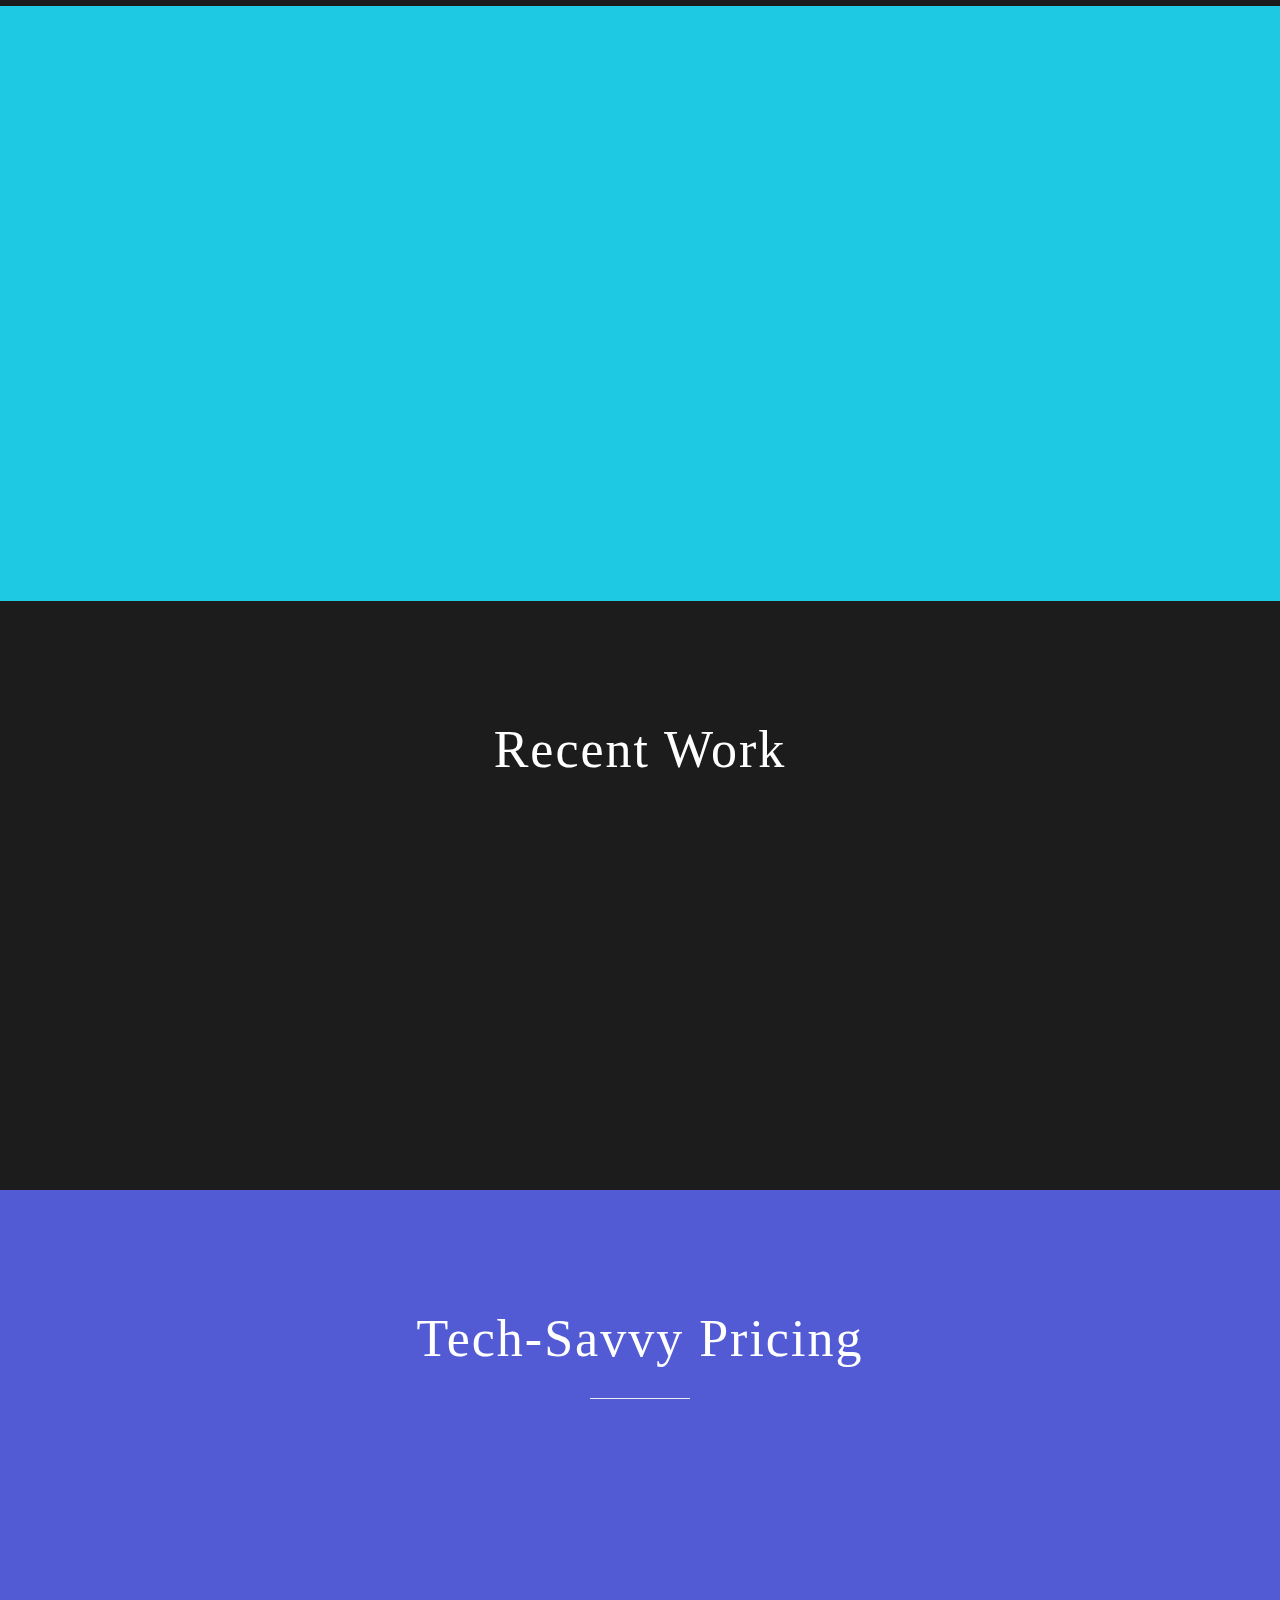
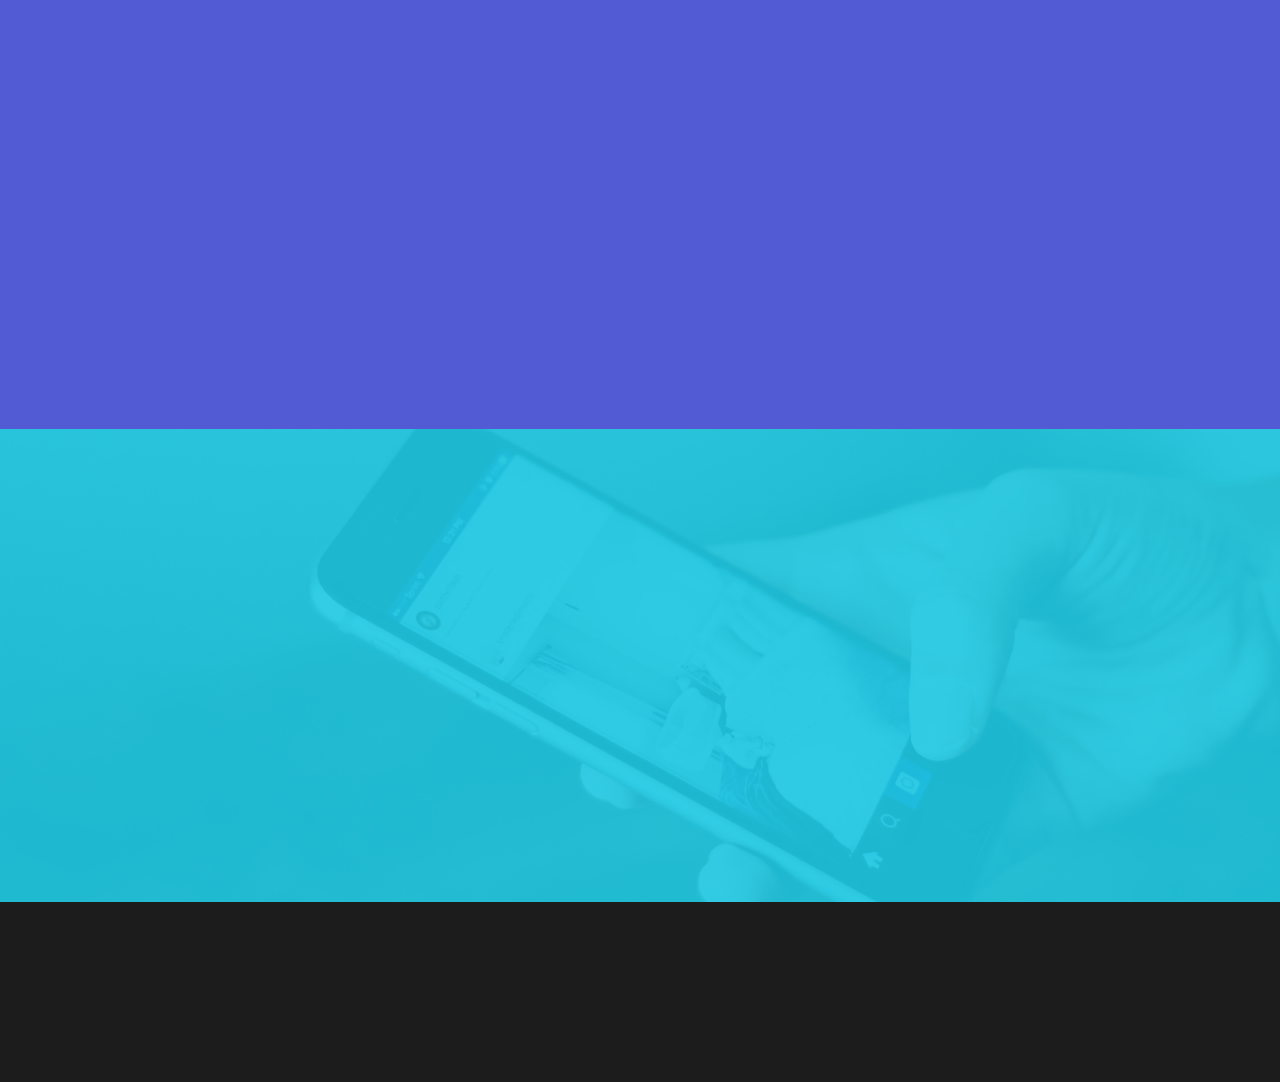
==== commit bc3c370a: "Changed Company Name" ====
--- a/tech-savvy-site/index.html
+++ b/tech-savvy-site/index.html
@@ -51,7 +51,7 @@
 				<span class="icon icon-bar"></span>
 				<span class="icon icon-bar"></span>
 			</button>
-			<a href="index.html" class="navbar-brand"><span>Tech</span> Savvy</a>
+			<a href="index.html" class="navbar-brand"><span>TS</span> Company</a>
 		</div>
 
 		<div class="collapse navbar-collapse">
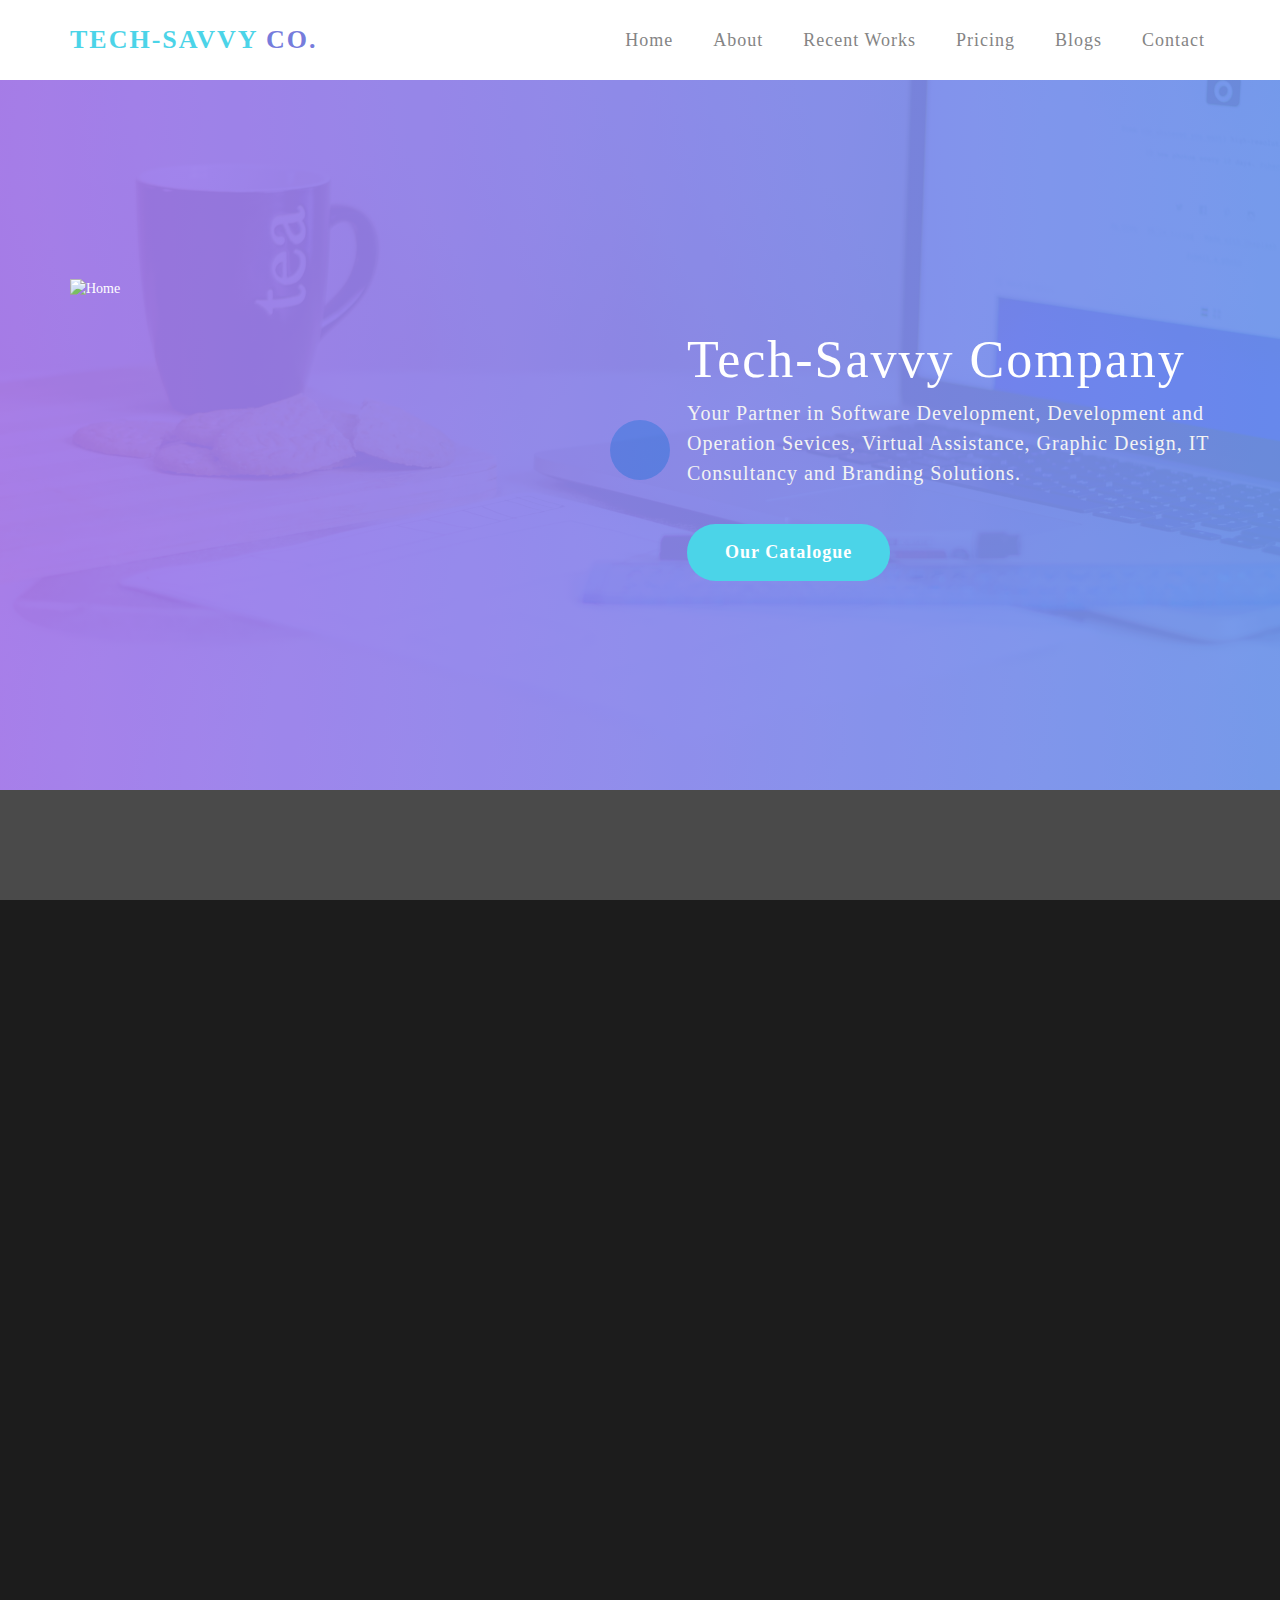
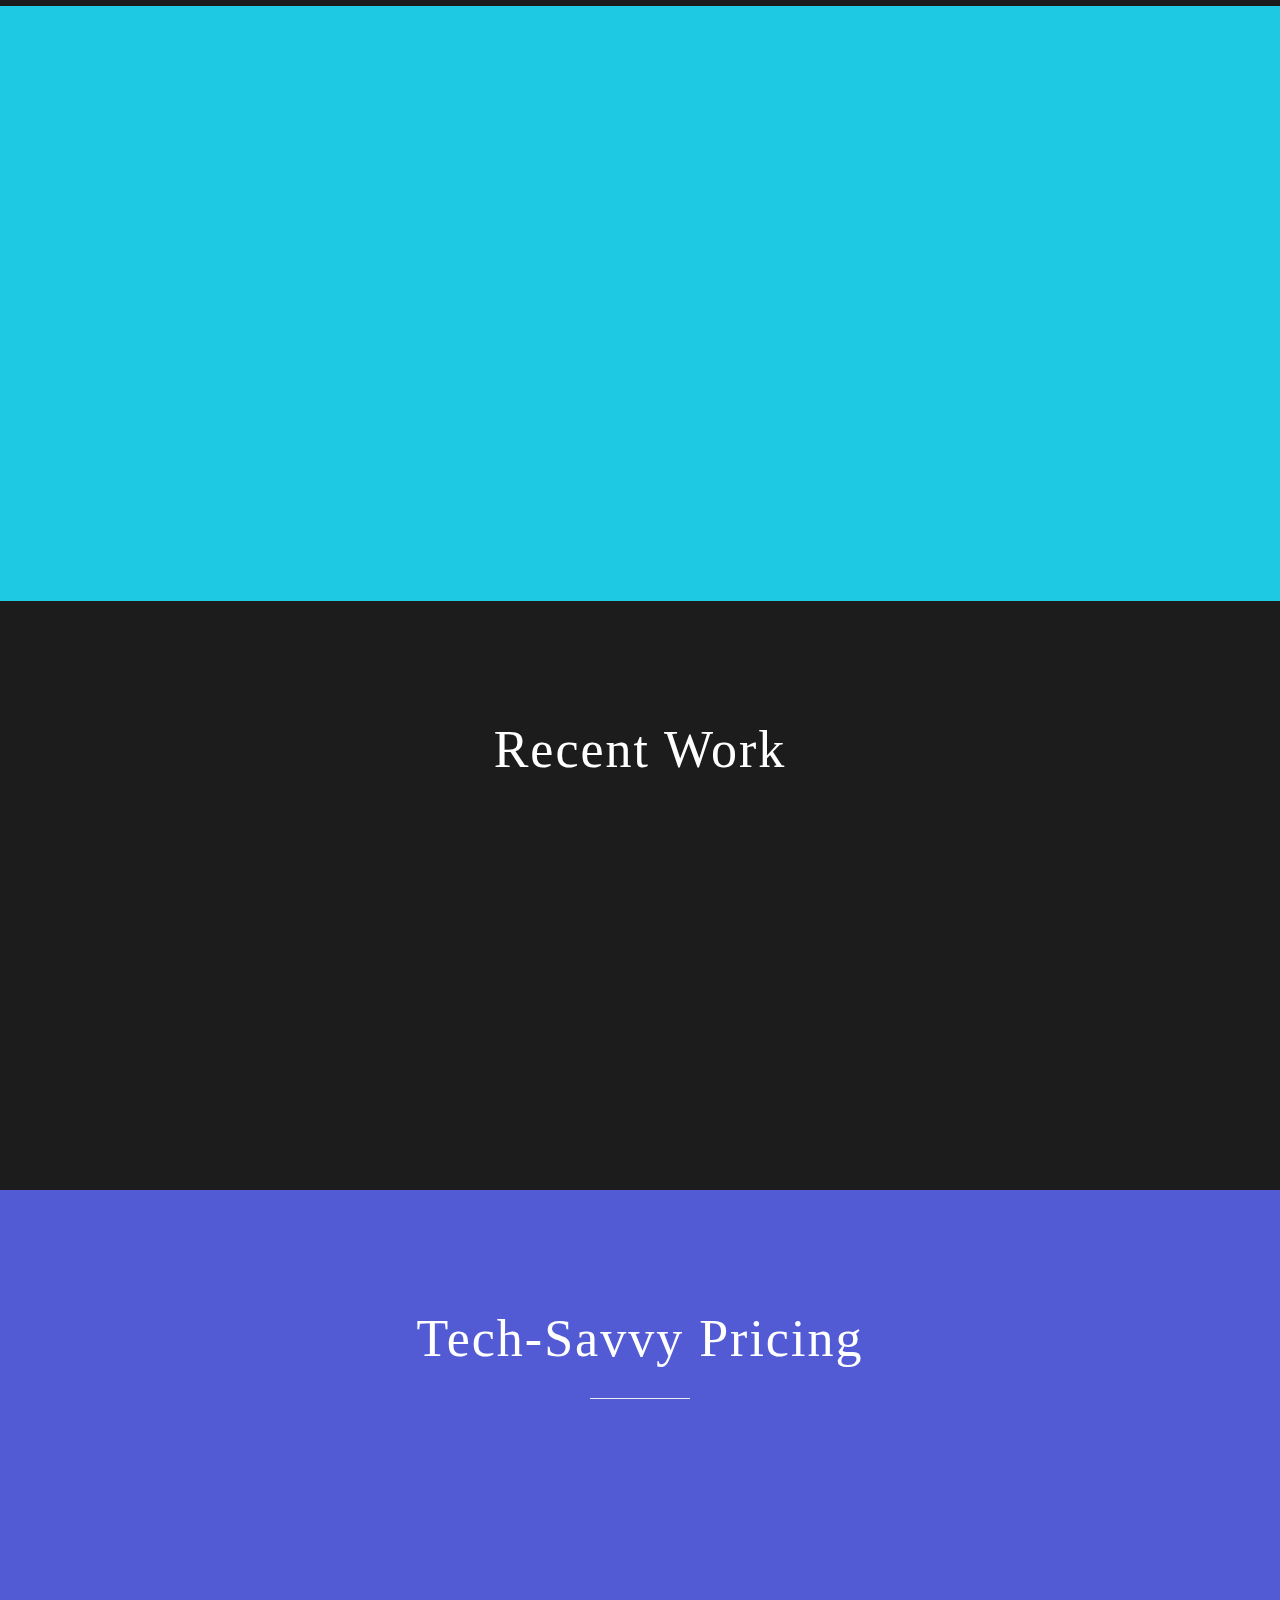
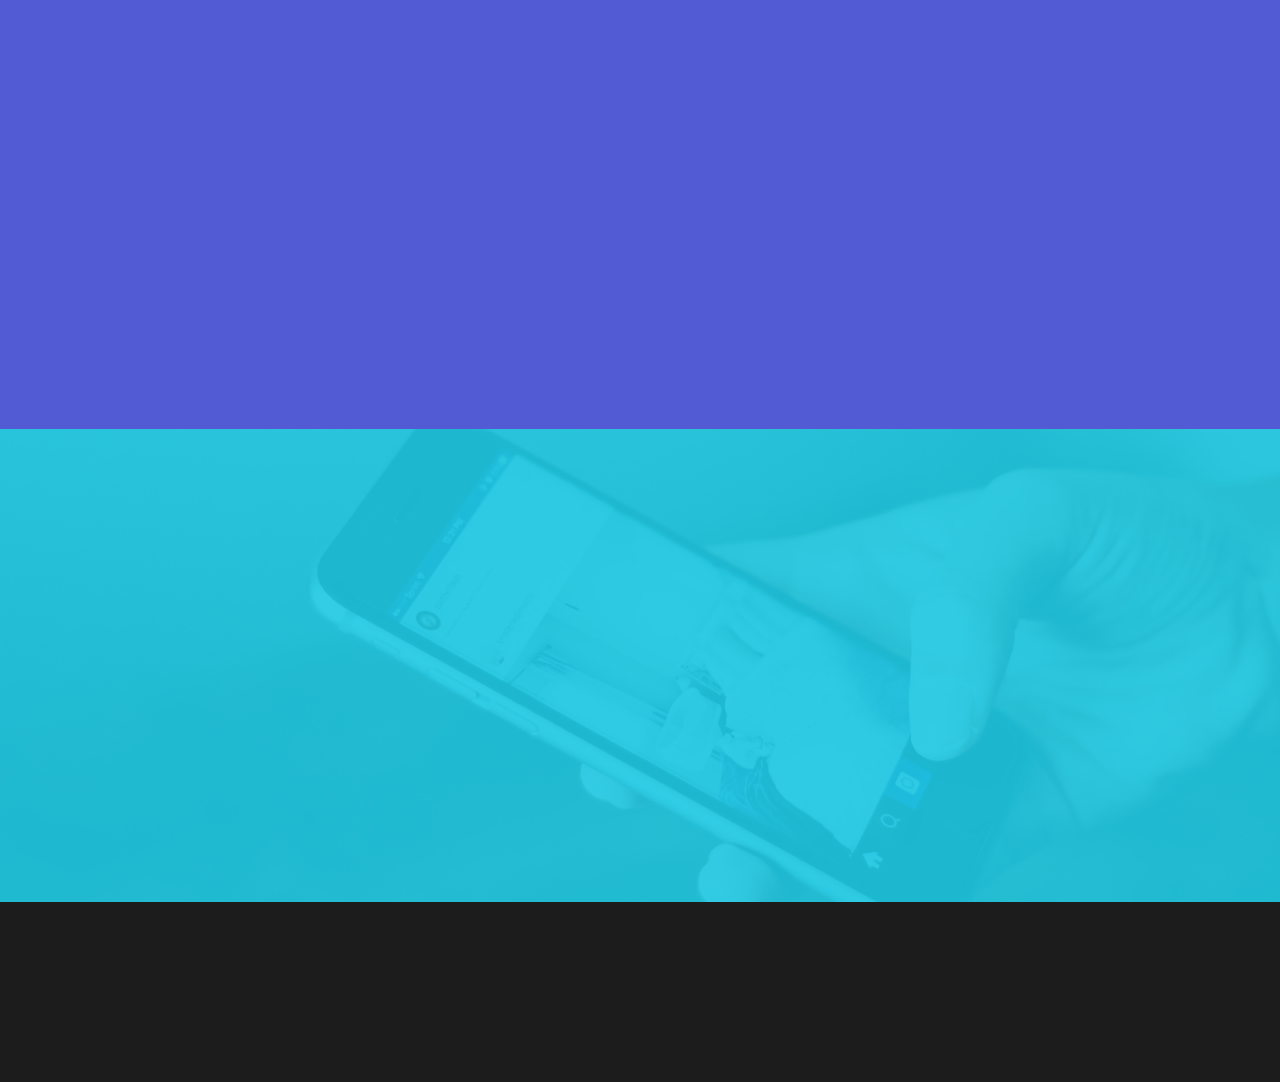
==== commit a379b524: "Changed Company Name" ====
--- a/tech-savvy-site/index.html
+++ b/tech-savvy-site/index.html
@@ -51,7 +51,7 @@
 				<span class="icon icon-bar"></span>
 				<span class="icon icon-bar"></span>
 			</button>
-			<a href="index.html" class="navbar-brand"><span>TS</span> Company</a>
+			<a href="index.html" class="navbar-brand"><span>Tech-Savvy</span> Co.</a>
 		</div>
 
 		<div class="collapse navbar-collapse">
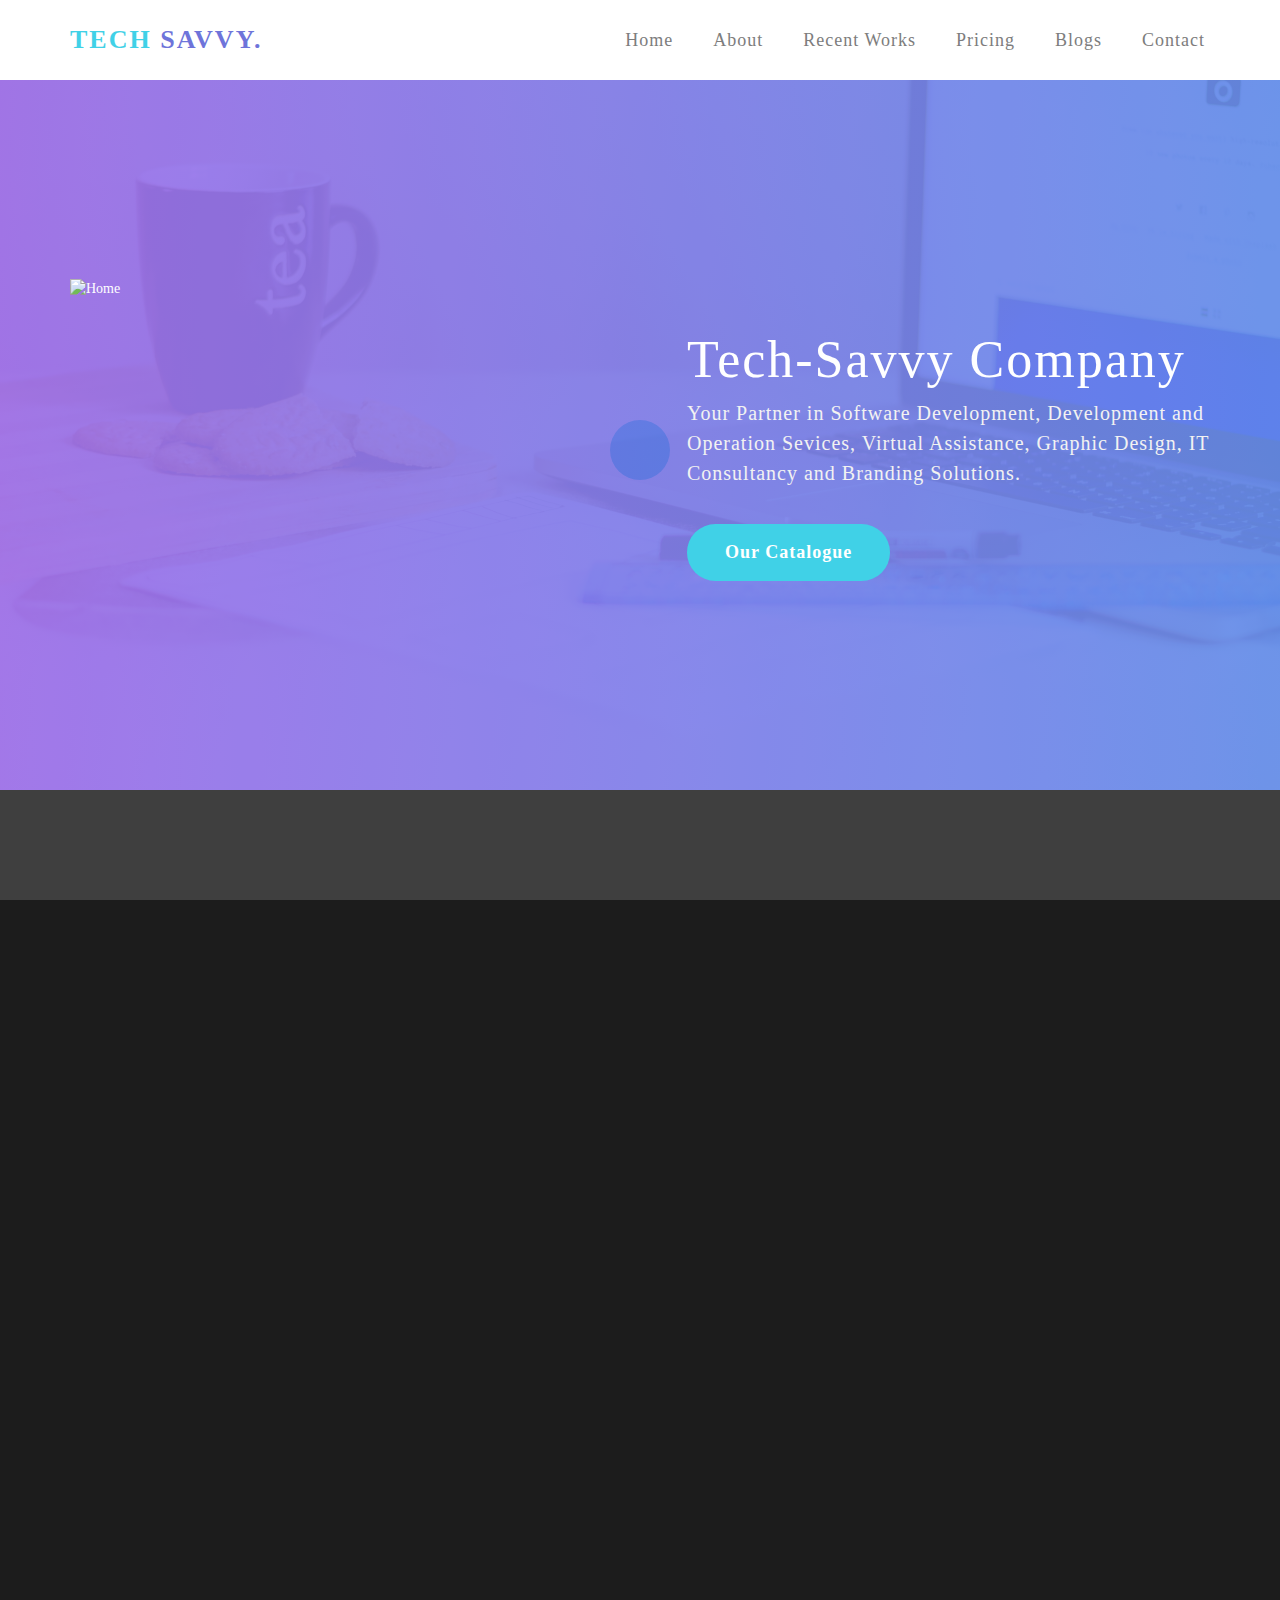
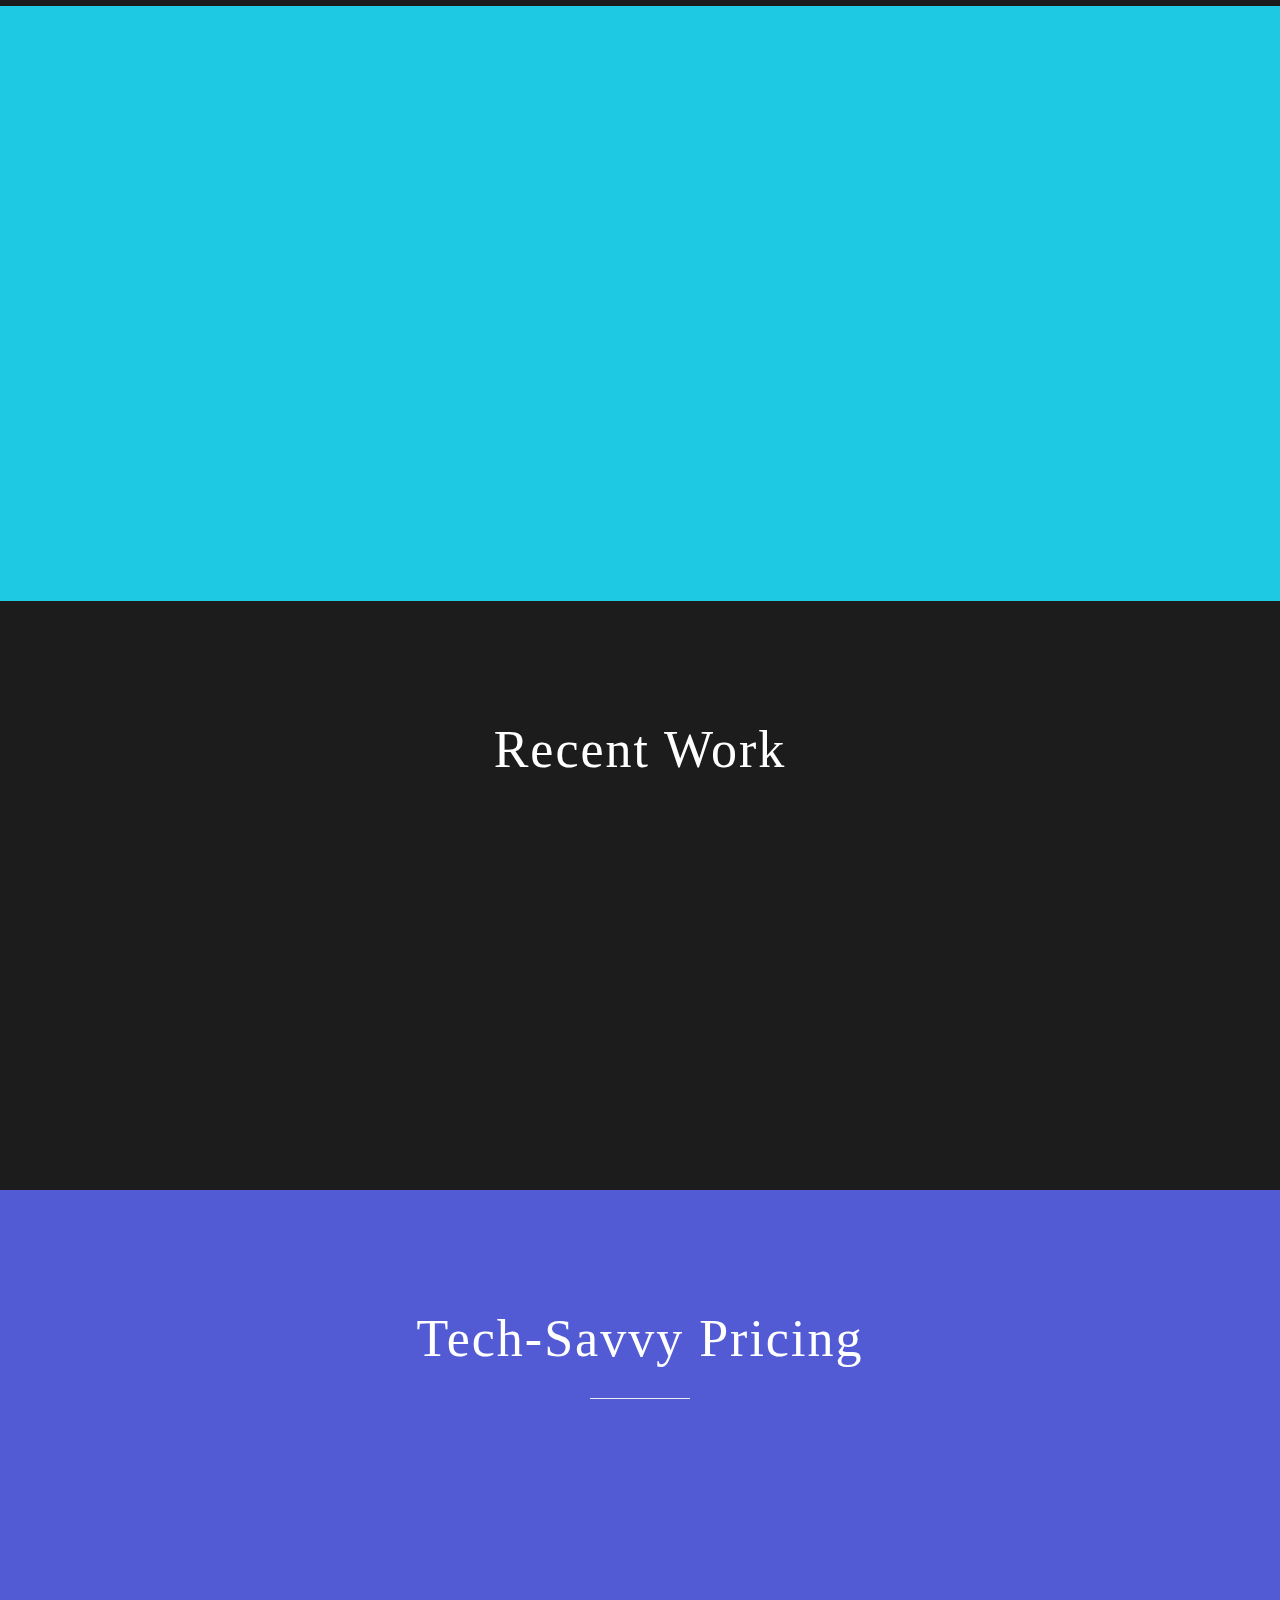
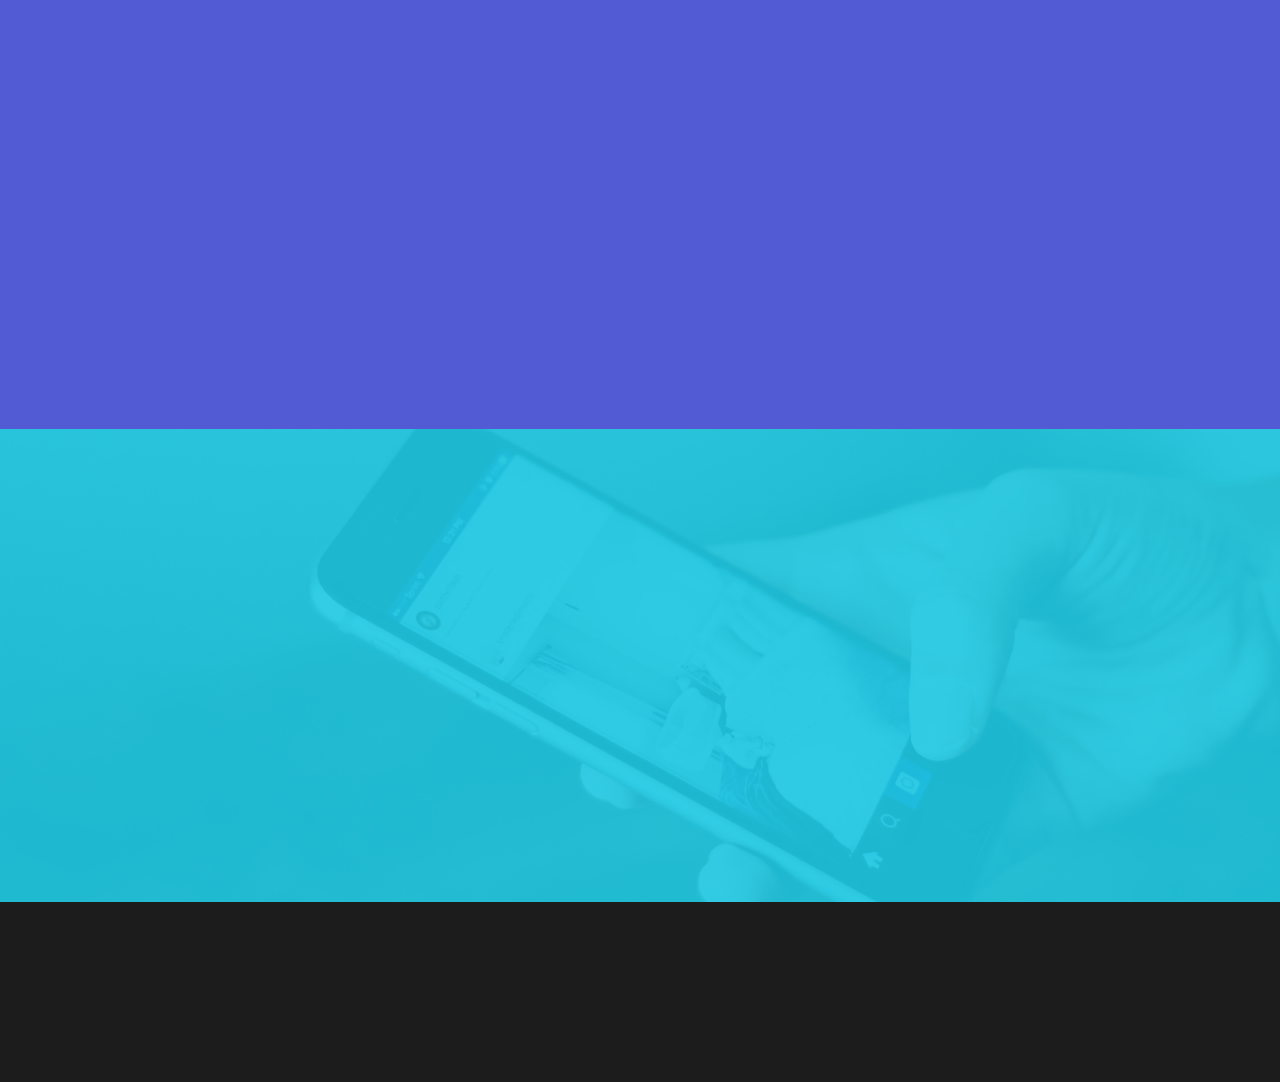
==== commit 75e79b7d: "Changed Company Name" ====
--- a/tech-savvy-site/index.html
+++ b/tech-savvy-site/index.html
@@ -51,7 +51,7 @@
 				<span class="icon icon-bar"></span>
 				<span class="icon icon-bar"></span>
 			</button>
-			<a href="index.html" class="navbar-brand"><span>Tech-Savvy</span> Co.</a>
+			<a href="index.html" class="navbar-brand"><span>Tech</span> Savvy.</a>
 		</div>
 
 		<div class="collapse navbar-collapse">
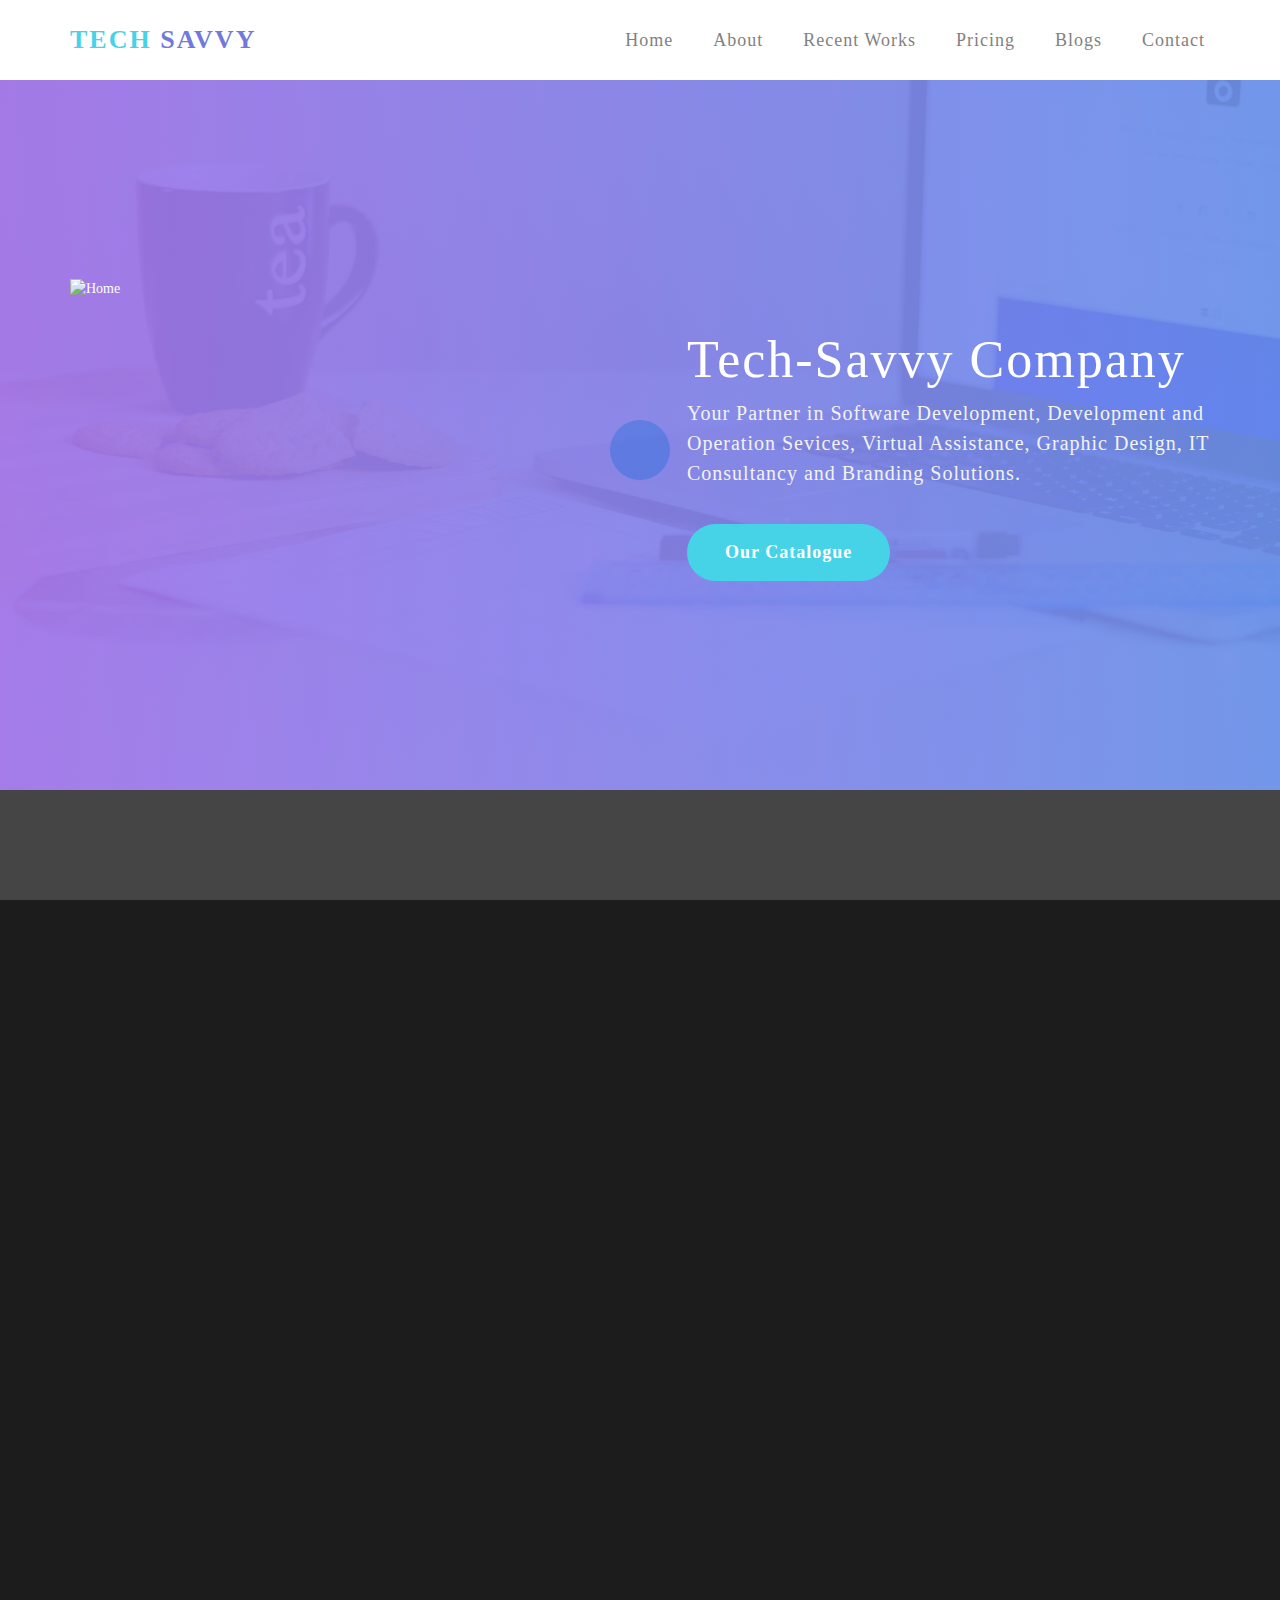
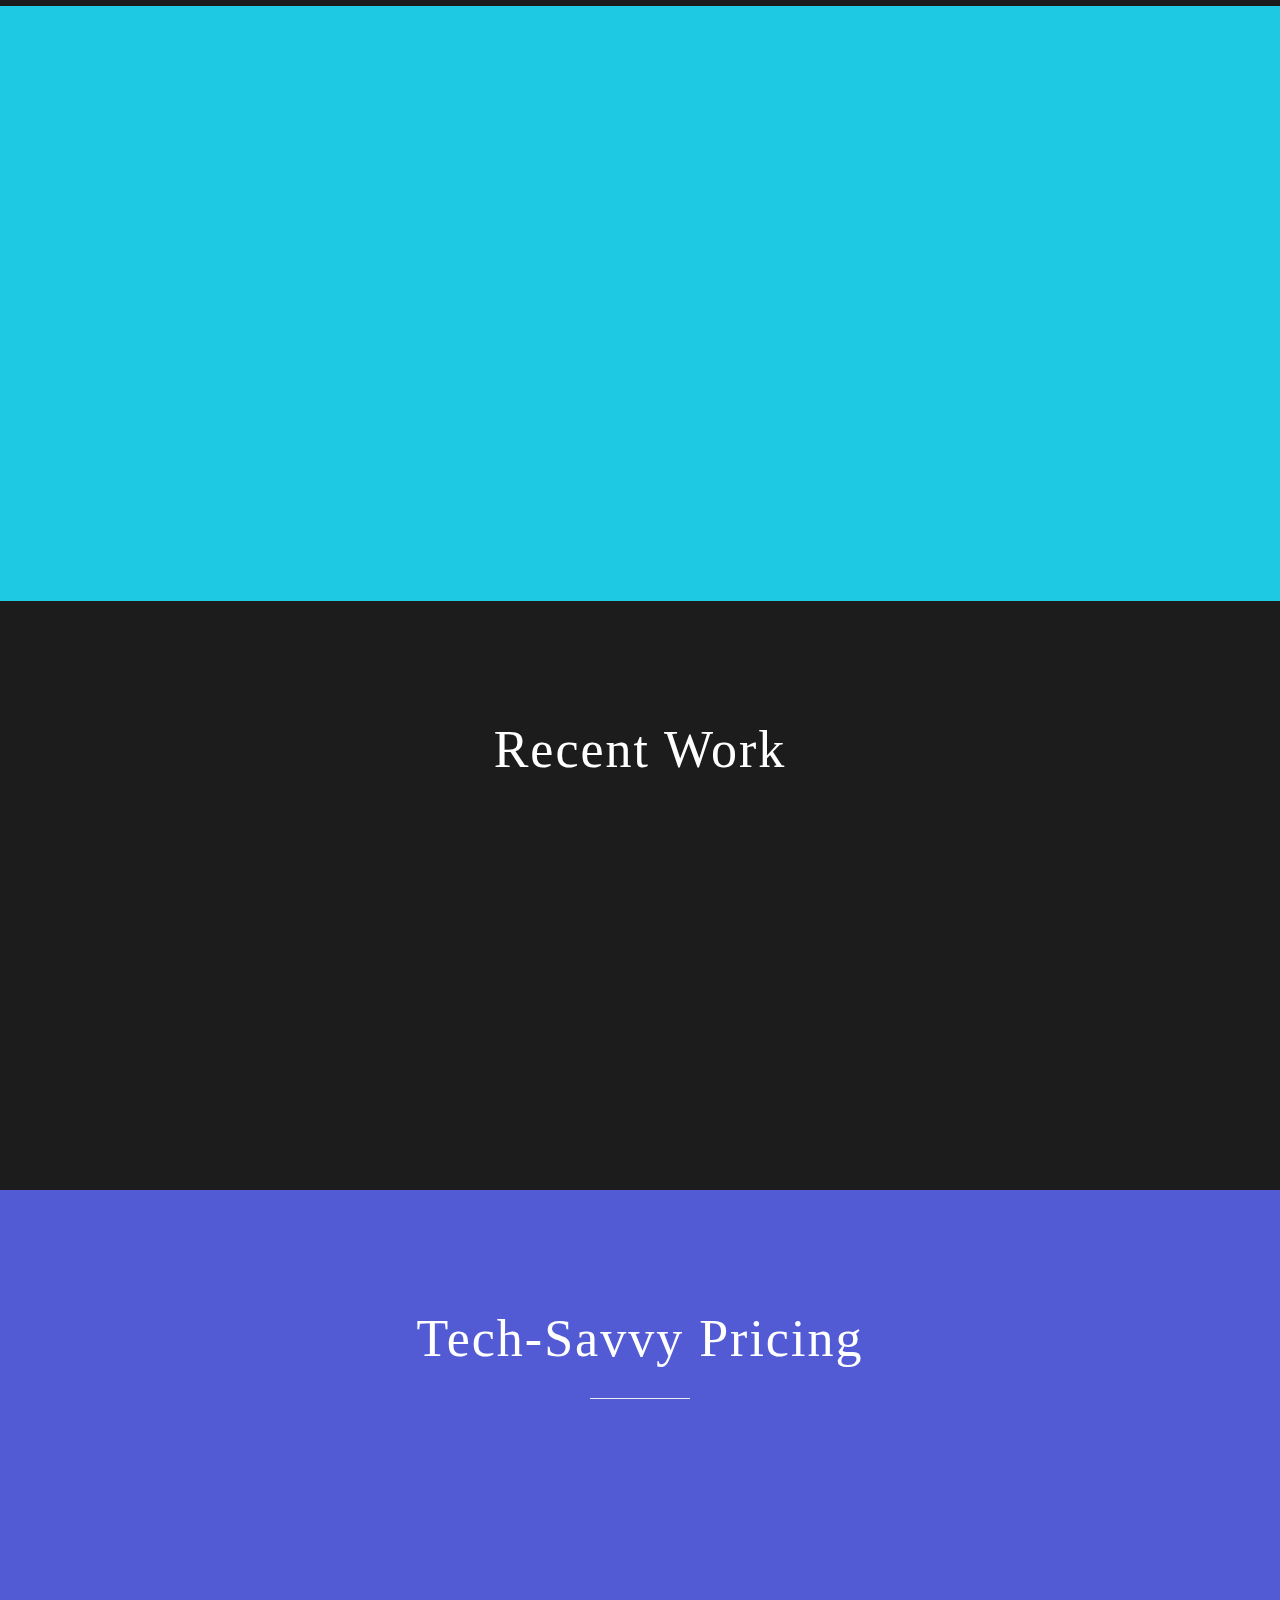
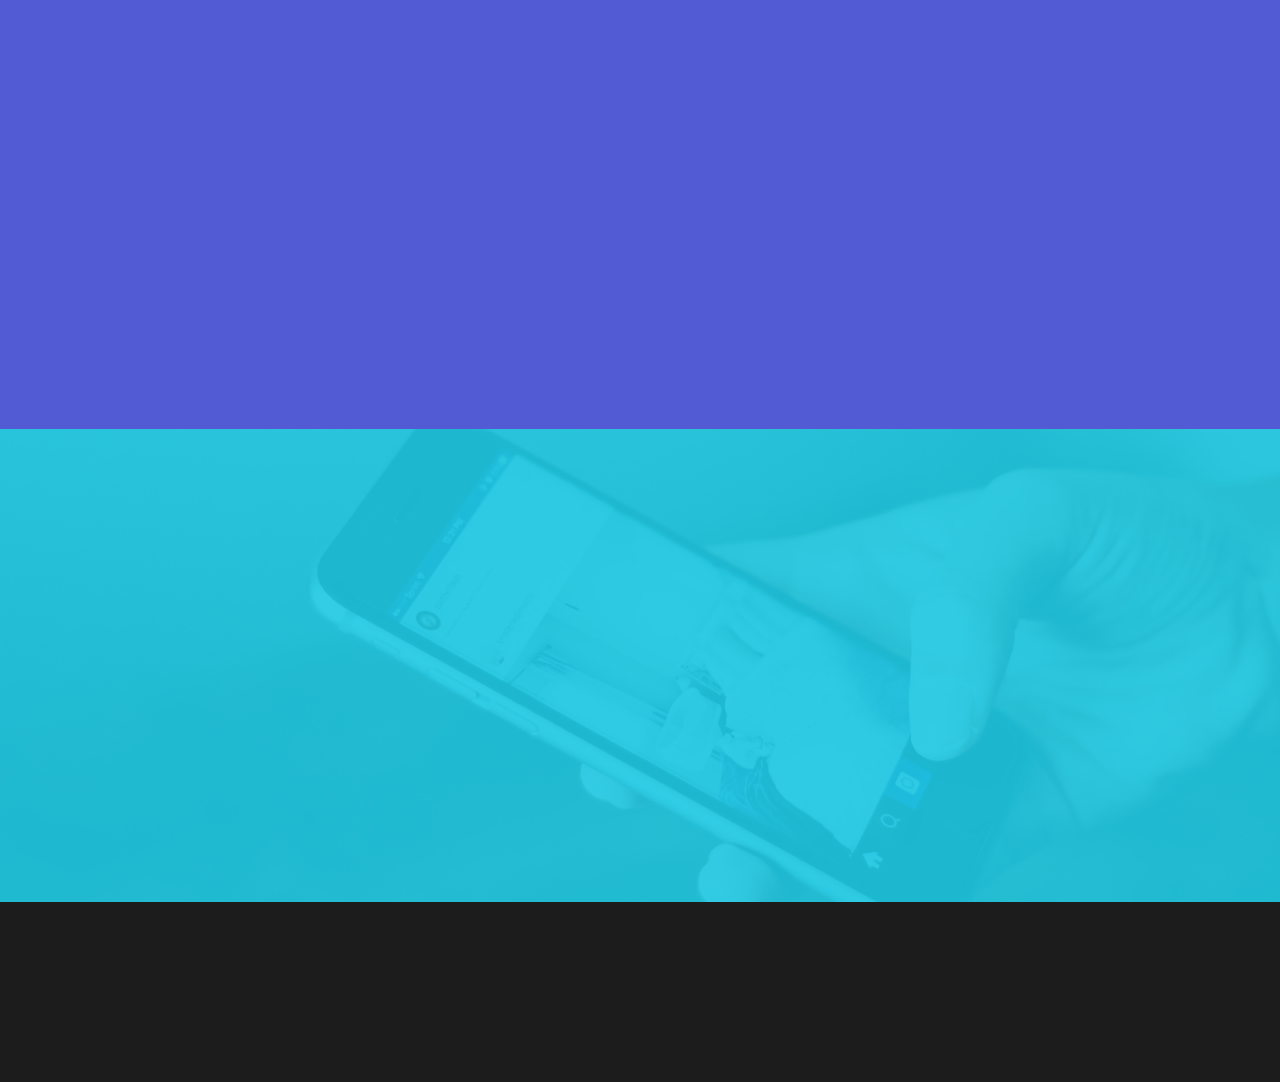
==== commit aa99e92f: "Changed Company Name" ====
--- a/tech-savvy-site/index.html
+++ b/tech-savvy-site/index.html
@@ -51,7 +51,7 @@
 				<span class="icon icon-bar"></span>
 				<span class="icon icon-bar"></span>
 			</button>
-			<a href="index.html" class="navbar-brand"><span>Tech</span> Savvy.</a>
+			<a href="index.html" class="navbar-brand"><span>Tech</span> Savvy</a>
 		</div>
 
 		<div class="collapse navbar-collapse">
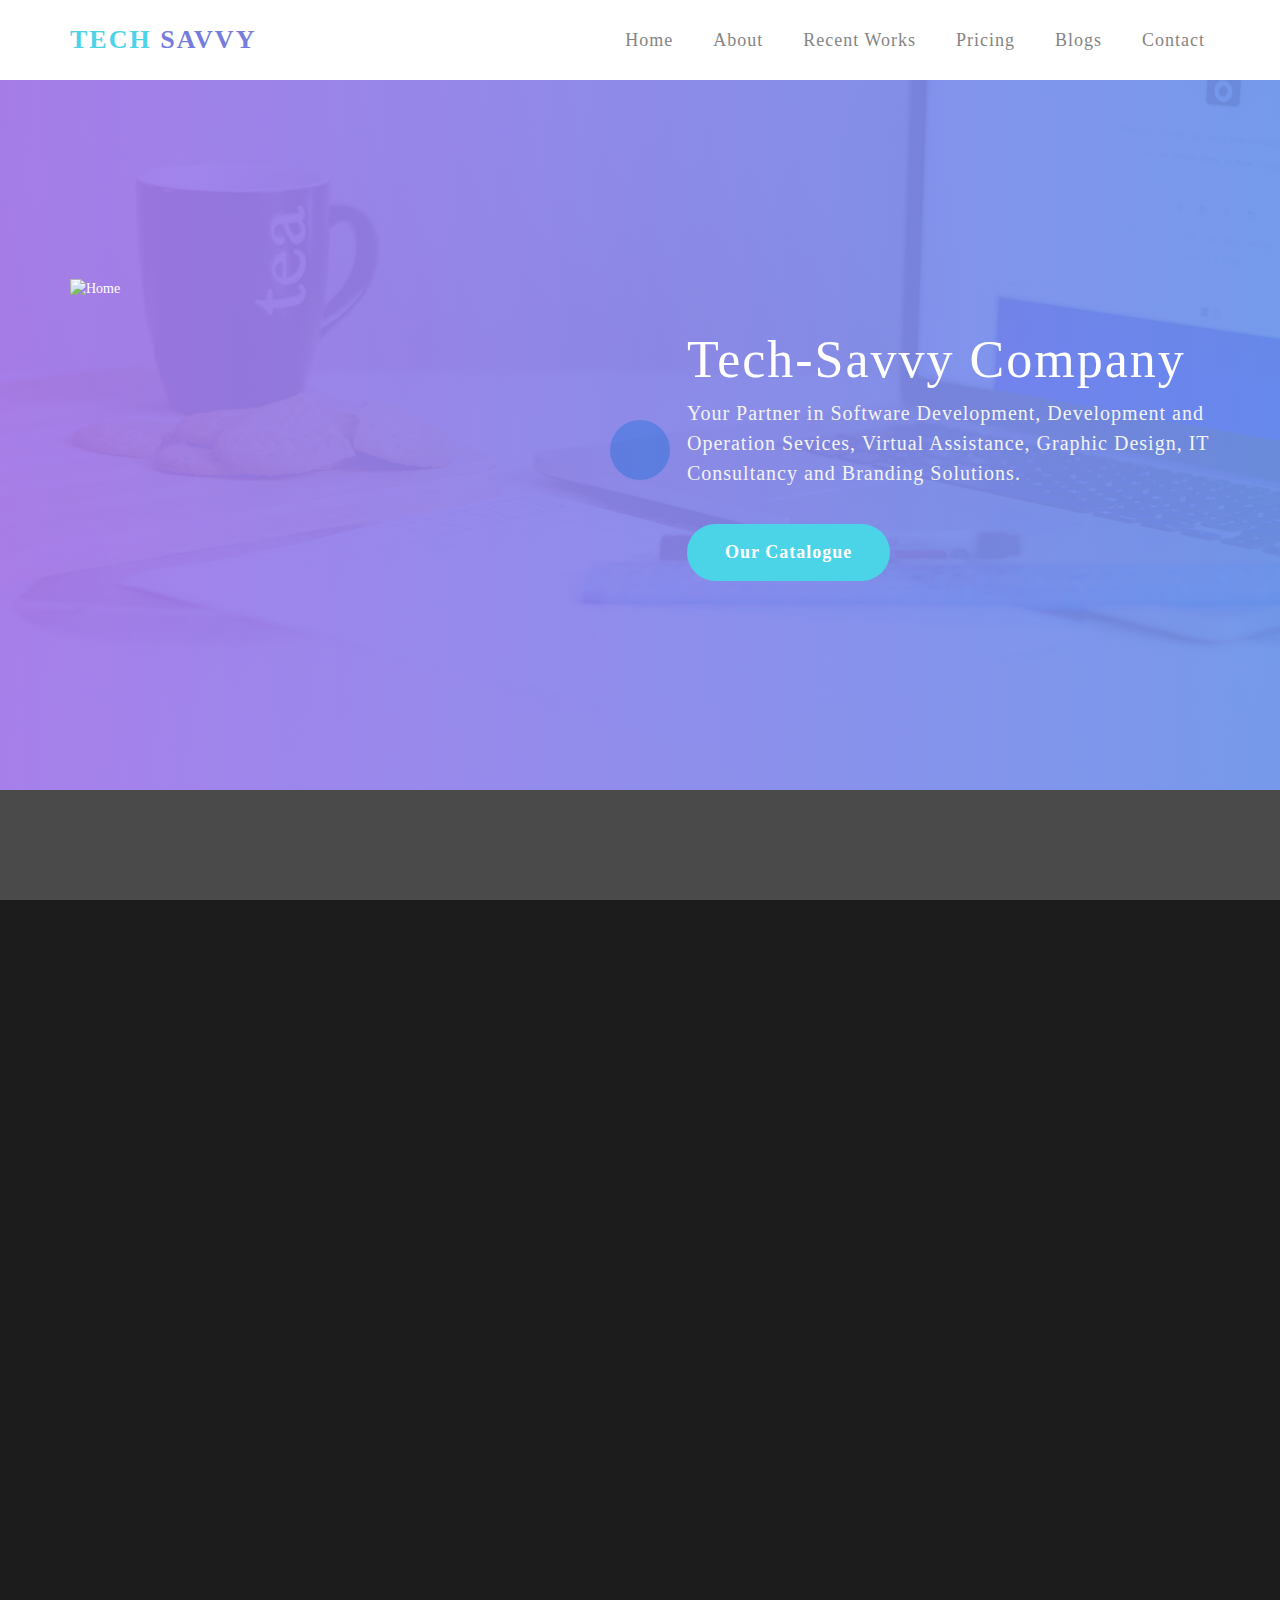
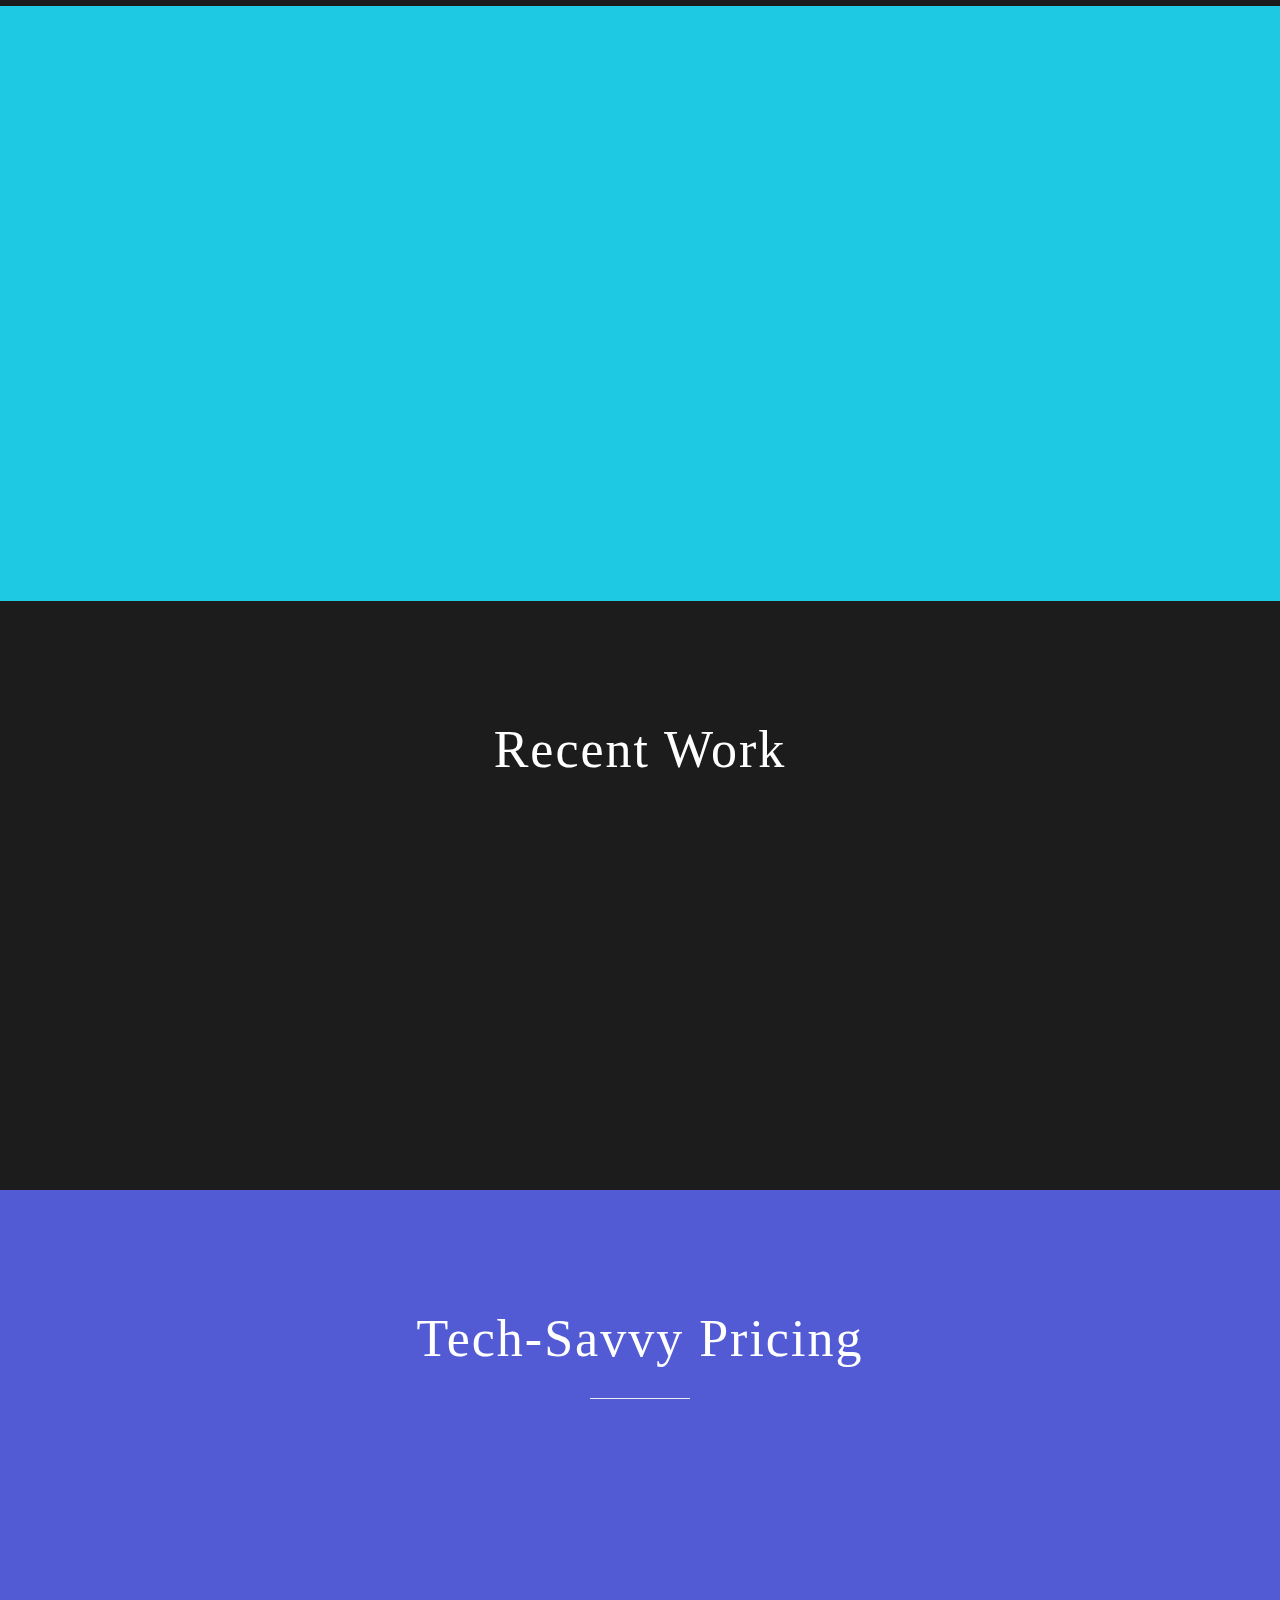
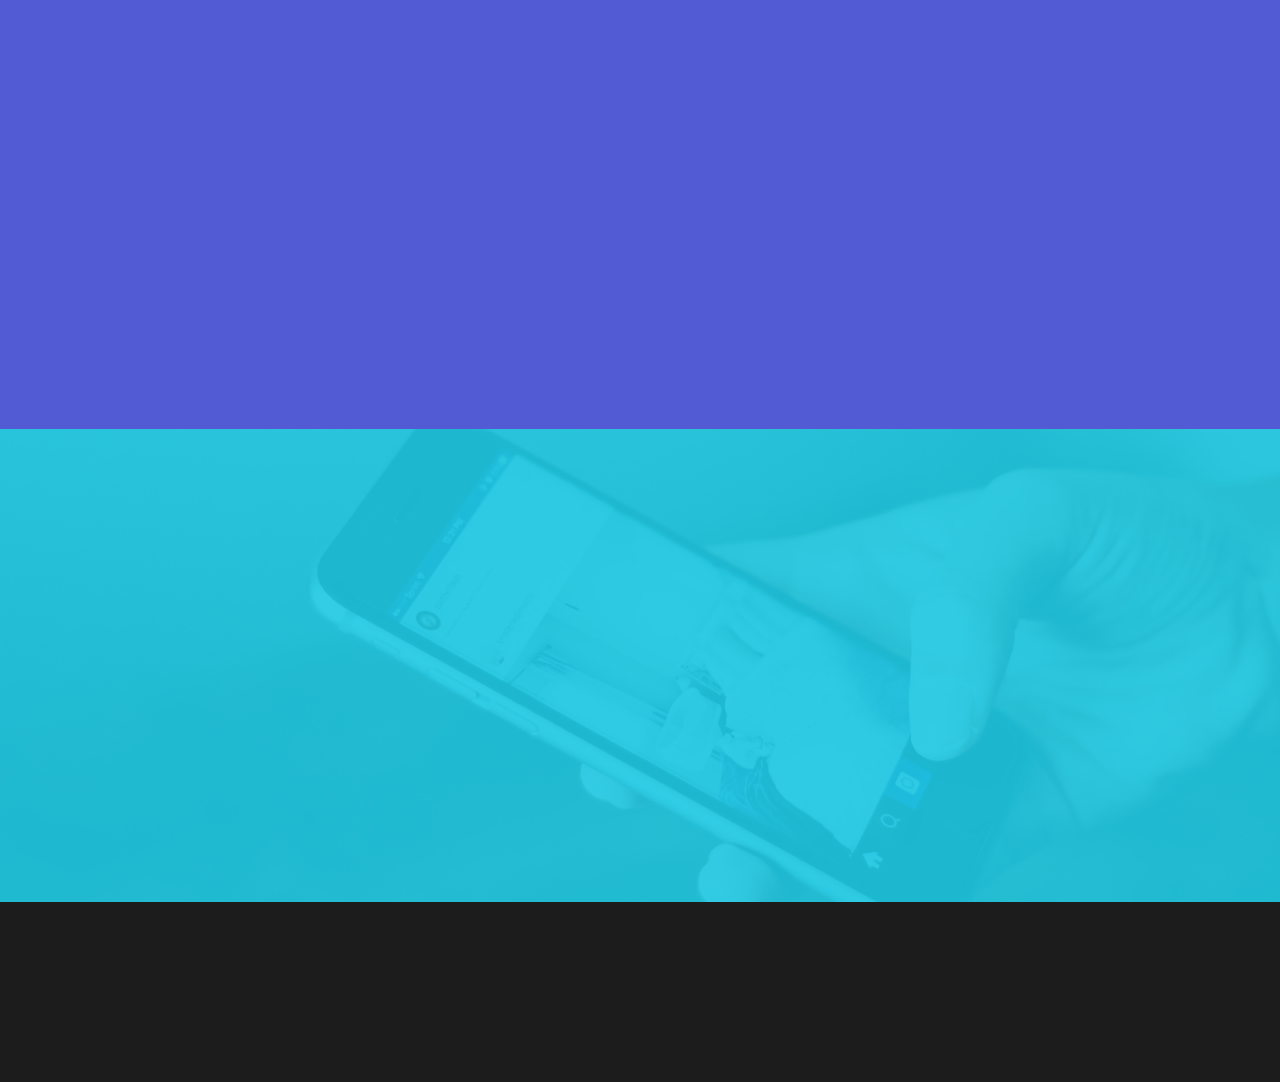
==== commit 36198965: "Subsribe and Send message Button Updated" ====
--- a/tech-savvy-site/index.html
+++ b/tech-savvy-site/index.html
@@ -396,7 +396,7 @@
                                    <input name="email" type="email" class="form-control" id="email" placeholder="Please Provide Your Email here">
                            	  </div>
                               <div class="col-md-4 col-sm-5">
-                                   <input name="submit" type="submit" class="form-control" id="submit" value="Subscribe">
+                                   <input name="submit" type="submit" class="form-control" id="#" value="Subscribe">
                               </div>
                          </form>
                     </div>
@@ -450,7 +450,7 @@
                     <input name="name" type="text" class="form-control" id="name" placeholder="Your Name" required>
                  	<input name="email" type="email" class="form-control" id="email" placeholder="Email Address" required>
                  	<textarea name="message" rows="3" class="form-control" id="message" placeholder="Message" required></textarea>
-                    <input name="submit" type="submit" class="form-control" id="submit" value="Send Message">
+                    <input name="submit" type="submit" class="form-control" id="#" value="Send Message">
                </form>
           </div>
      </div>
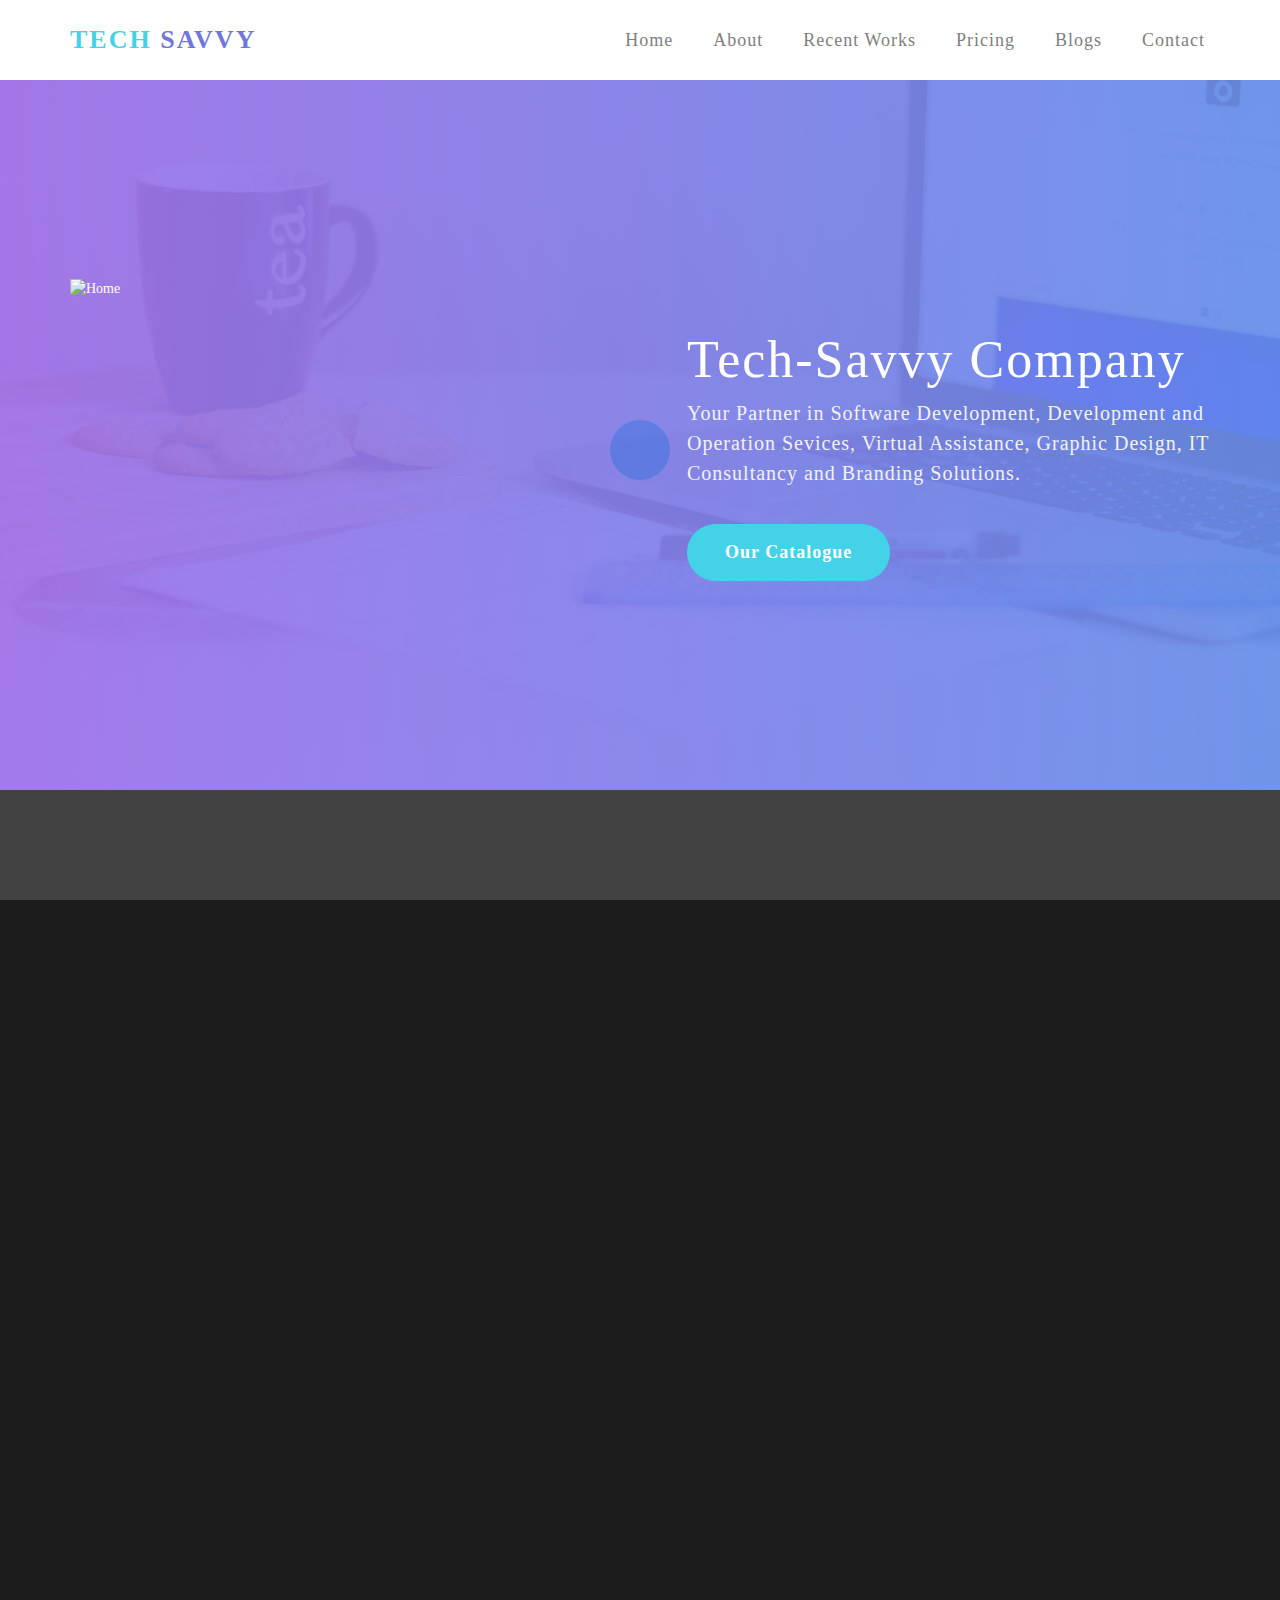
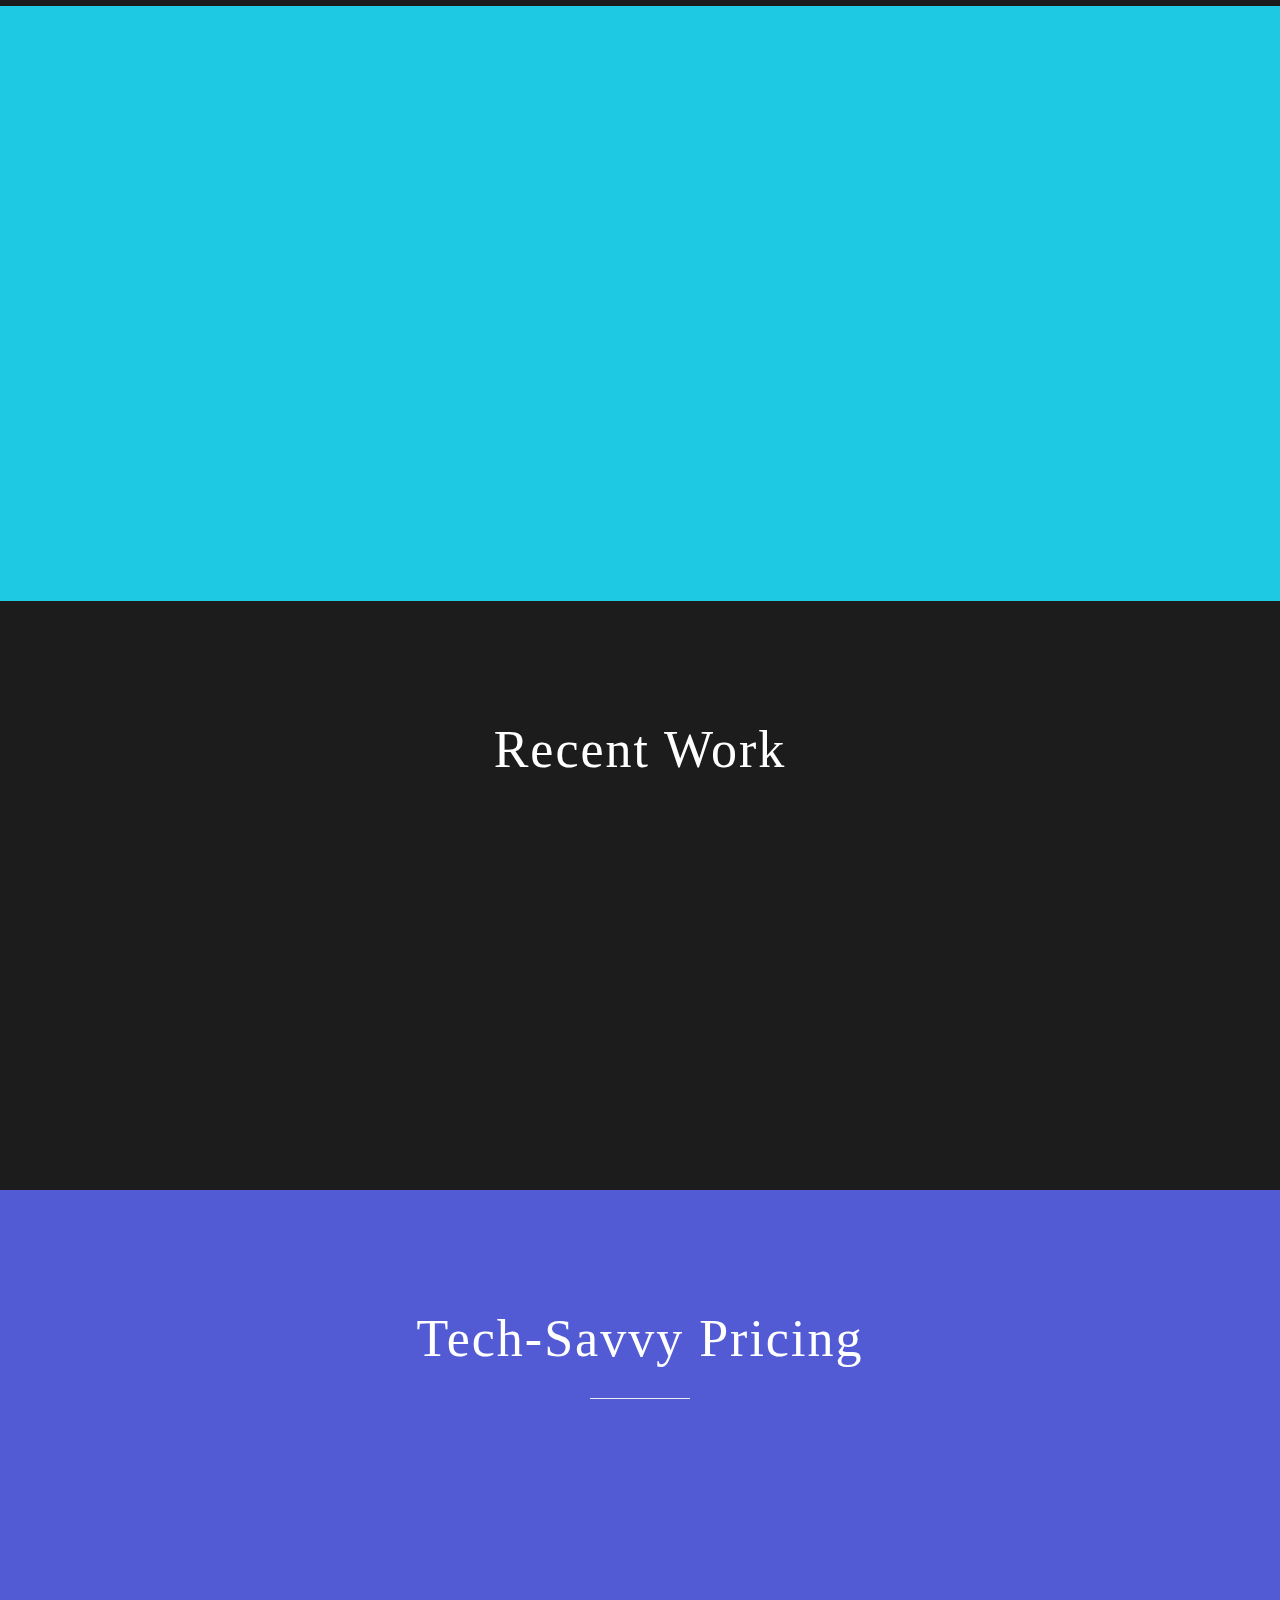
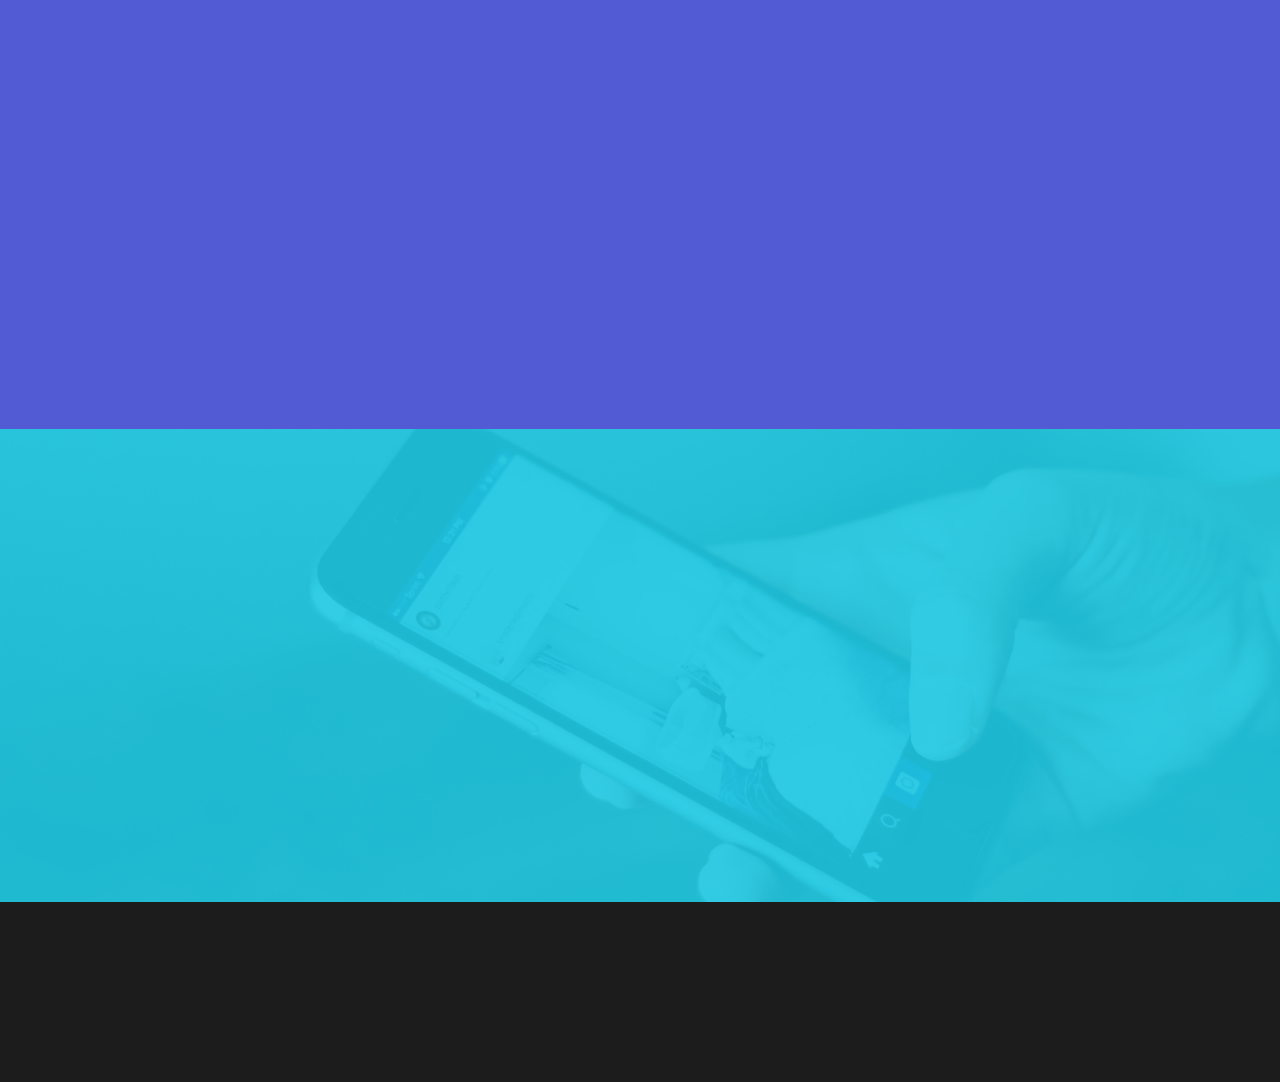
==== commit aaa527b9: "Reloading on submission" ====
--- a/tech-savvy-site/index.html
+++ b/tech-savvy-site/index.html
@@ -446,11 +446,11 @@
                <h2 class="modal-title">Contact Form</h2>
           </div>
 
-               <form action="#" method="post">
+               <form action="#" method="post" onsubmit="return false">
                     <input name="name" type="text" class="form-control" id="name" placeholder="Your Name" required>
                  	<input name="email" type="email" class="form-control" id="email" placeholder="Email Address" required>
                  	<textarea name="message" rows="3" class="form-control" id="message" placeholder="Message" required></textarea>
-                    <input name="submit" type="submit" class="form-control" id="#" value="Send Message">
+                    <input name="submit" type="submit" class="form-control" id="submit" value="Send Message">
                </form>
           </div>
      </div>
